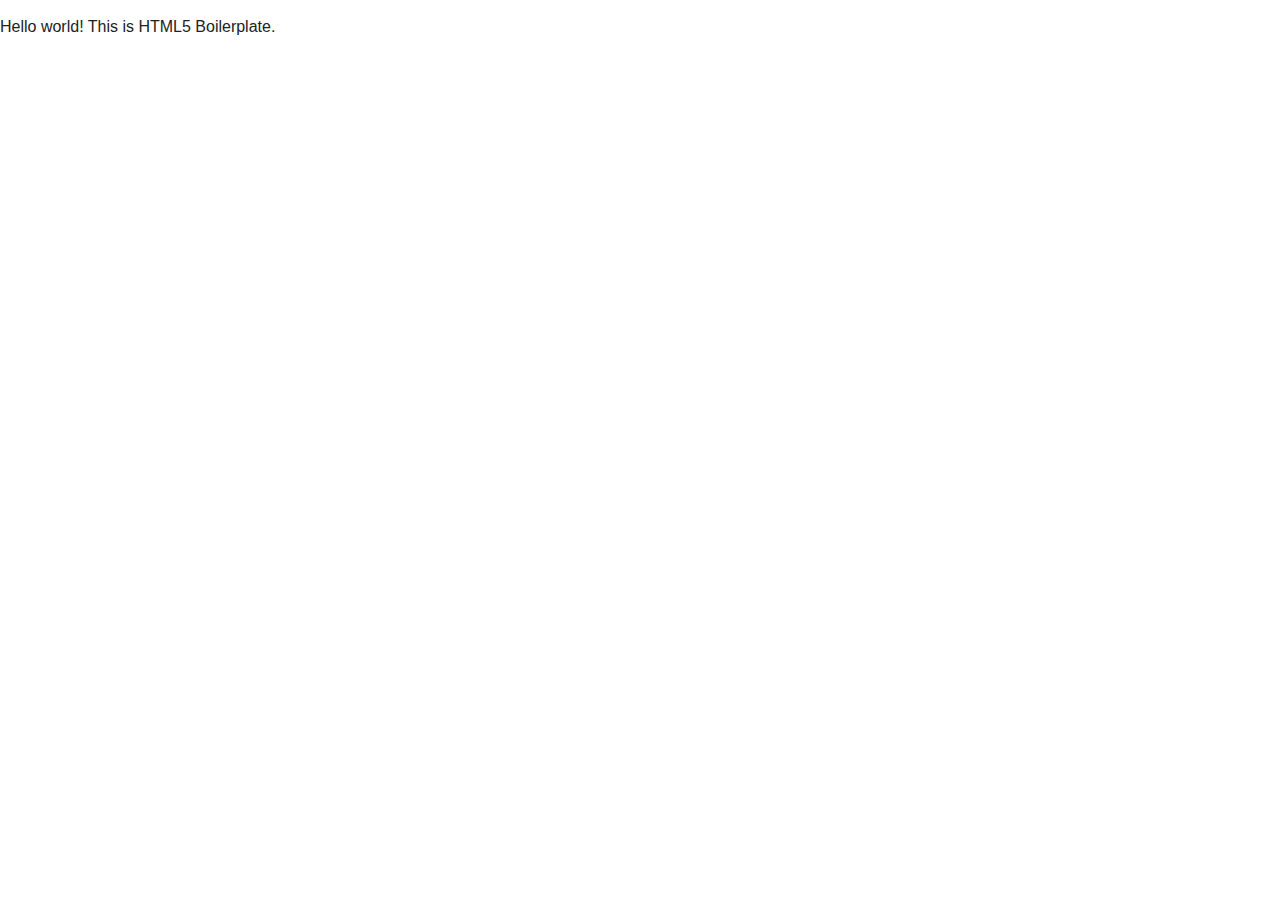
==== index.html @ 387adcb9 "Boilerplate commit" ====
<!DOCTYPE html>
<!--[if lt IE 7]>      <html class="no-js lt-ie9 lt-ie8 lt-ie7"> <![endif]-->
<!--[if IE 7]>         <html class="no-js lt-ie9 lt-ie8"> <![endif]-->
<!--[if IE 8]>         <html class="no-js lt-ie9"> <![endif]-->
<!--[if gt IE 8]><!--> <html class="no-js"> <!--<![endif]-->
    <head>
        <meta charset="utf-8">
        <meta http-equiv="X-UA-Compatible" content="IE=edge">
        <title></title>
        <meta name="description" content="">
        <meta name="viewport" content="width=device-width, initial-scale=1">

        <!-- Place favicon.ico and apple-touch-icon.png in the root directory -->

        <link rel="stylesheet" href="css/normalize.css">
        <link rel="stylesheet" href="css/main.css">
        <script src="js/vendor/modernizr-2.6.2.min.js"></script>
    </head>
    <body>
        <!--[if lt IE 7]>
            <p class="browsehappy">You are using an <strong>outdated</strong> browser. Please <a href="http://browsehappy.com/">upgrade your browser</a> to improve your experience.</p>
        <![endif]-->

        <!-- Add your site or application content here -->
        <p>Hello world! This is HTML5 Boilerplate.</p>

        <script src="//ajax.googleapis.com/ajax/libs/jquery/1.10.2/jquery.min.js"></script>
        <script>window.jQuery || document.write('<script src="js/vendor/jquery-1.10.2.min.js"><\/script>')</script>
        <script src="js/plugins.js"></script>
        <script src="js/main.js"></script>

        <!-- Google Analytics: change UA-XXXXX-X to be your site's ID. -->
        <script>
            (function(b,o,i,l,e,r){b.GoogleAnalyticsObject=l;b[l]||(b[l]=
            function(){(b[l].q=b[l].q||[]).push(arguments)});b[l].l=+new Date;
            e=o.createElement(i);r=o.getElementsByTagName(i)[0];
            e.src='//www.google-analytics.com/analytics.js';
            r.parentNode.insertBefore(e,r)}(window,document,'script','ga'));
            ga('create','UA-XXXXX-X');ga('send','pageview');
        </script>
    </body>
</html>
---- css/main.css ----
/*! HTML5 Boilerplate v4.3.0 | MIT License | http://h5bp.com/ */

/*
 * What follows is the result of much research on cross-browser styling.
 * Credit left inline and big thanks to Nicolas Gallagher, Jonathan Neal,
 * Kroc Camen, and the H5BP dev community and team.
 */

/* ==========================================================================
   Base styles: opinionated defaults
   ========================================================================== */

html,
button,
input,
select,
textarea {
    color: #222;
}

html {
    font-size: 1em;
    line-height: 1.4;
}

/*
 * Remove text-shadow in selection highlight: h5bp.com/i
 * These selection rule sets have to be separate.
 * Customize the background color to match your design.
 */

::-moz-selection {
    background: #b3d4fc;
    text-shadow: none;
}

::selection {
    background: #b3d4fc;
    text-shadow: none;
}

/*
 * A better looking default horizontal rule
 */

hr {
    display: block;
    height: 1px;
    border: 0;
    border-top: 1px solid #ccc;
    margin: 1em 0;
    padding: 0;
}

/*
 * Remove the gap between images, videos, audio and canvas and the bottom of
 * their containers: h5bp.com/i/440
 */

audio,
canvas,
img,
video {
    vertical-align: middle;
}

/*
 * Remove default fieldset styles.
 */

fieldset {
    border: 0;
    margin: 0;
    padding: 0;
}

/*
 * Allow only vertical resizing of textareas.
 */

textarea {
    resize: vertical;
}

/* ==========================================================================
   Browse Happy prompt
   ========================================================================== */

.browsehappy {
    margin: 0.2em 0;
    background: #ccc;
    color: #000;
    padding: 0.2em 0;
}

/* ==========================================================================
   Author's custom styles
   ========================================================================== */

















/* ==========================================================================
   Helper classes
   ========================================================================== */

/*
 * Image replacement
 */

.ir {
    background-color: transparent;
    border: 0;
    overflow: hidden;
    /* IE 6/7 fallback */
    *text-indent: -9999px;
}

.ir:before {
    content: "";
    display: block;
    width: 0;
    height: 150%;
}

/*
 * Hide from both screenreaders and browsers: h5bp.com/u
 */

.hidden {
    display: none !important;
    visibility: hidden;
}

/*
 * Hide only visually, but have it available for screenreaders: h5bp.com/v
 */

.visuallyhidden {
    border: 0;
    clip: rect(0 0 0 0);
    height: 1px;
    margin: -1px;
    overflow: hidden;
    padding: 0;
    position: absolute;
    width: 1px;
}

/*
 * Extends the .visuallyhidden class to allow the element to be focusable
 * when navigated to via the keyboard: h5bp.com/p
 */

.visuallyhidden.focusable:active,
.visuallyhidden.focusable:focus {
    clip: auto;
    height: auto;
    margin: 0;
    overflow: visible;
    position: static;
    width: auto;
}

/*
 * Hide visually and from screenreaders, but maintain layout
 */

.invisible {
    visibility: hidden;
}

/*
 * Clearfix: contain floats
 *
 * For modern browsers
 * 1. The space content is one way to avoid an Opera bug when the
 *    `contenteditable` attribute is included anywhere else in the document.
 *    Otherwise it causes space to appear at the top and bottom of elements
 *    that receive the `clearfix` class.
 * 2. The use of `table` rather than `block` is only necessary if using
 *    `:before` to contain the top-margins of child elements.
 */

.clearfix:before,
.clearfix:after {
    content: " "; /* 1 */
    display: table; /* 2 */
}

.clearfix:after {
    clear: both;
}

/*
 * For IE 6/7 only
 * Include this rule to trigger hasLayout and contain floats.
 */

.clearfix {
    *zoom: 1;
}

/* ==========================================================================
   EXAMPLE Media Queries for Responsive Design.
   These examples override the primary ('mobile first') styles.
   Modify as content requires.
   ========================================================================== */

@media only screen and (min-width: 35em) {
    /* Style adjustments for viewports that meet the condition */
}

@media print,
       (-o-min-device-pixel-ratio: 5/4),
       (-webkit-min-device-pixel-ratio: 1.25),
       (min-resolution: 120dpi) {
    /* Style adjustments for high resolution devices */
}

/* ==========================================================================
   Print styles.
   Inlined to avoid required HTTP connection: h5bp.com/r
   ========================================================================== */

@media print {
    * {
        background: transparent !important;
        color: #000 !important; /* Black prints faster: h5bp.com/s */
        box-shadow: none !important;
        text-shadow: none !important;
    }

    a,
    a:visited {
        text-decoration: underline;
    }

    a[href]:after {
        content: " (" attr(href) ")";
    }

    abbr[title]:after {
        content: " (" attr(title) ")";
    }

    /*
     * Don't show links for images, or javascript/internal links
     */

    .ir a:after,
    a[href^="javascript:"]:after,
    a[href^="#"]:after {
        content: "";
    }

    pre,
    blockquote {
        border: 1px solid #999;
        page-break-inside: avoid;
    }

    thead {
        display: table-header-group; /* h5bp.com/t */
    }

    tr,
    img {
        page-break-inside: avoid;
    }

    img {
        max-width: 100% !important;
    }

    @page {
        margin: 0.5cm;
    }

    p,
    h2,
    h3 {
        orphans: 3;
        widows: 3;
    }

    h2,
    h3 {
        page-break-after: avoid;
    }
}
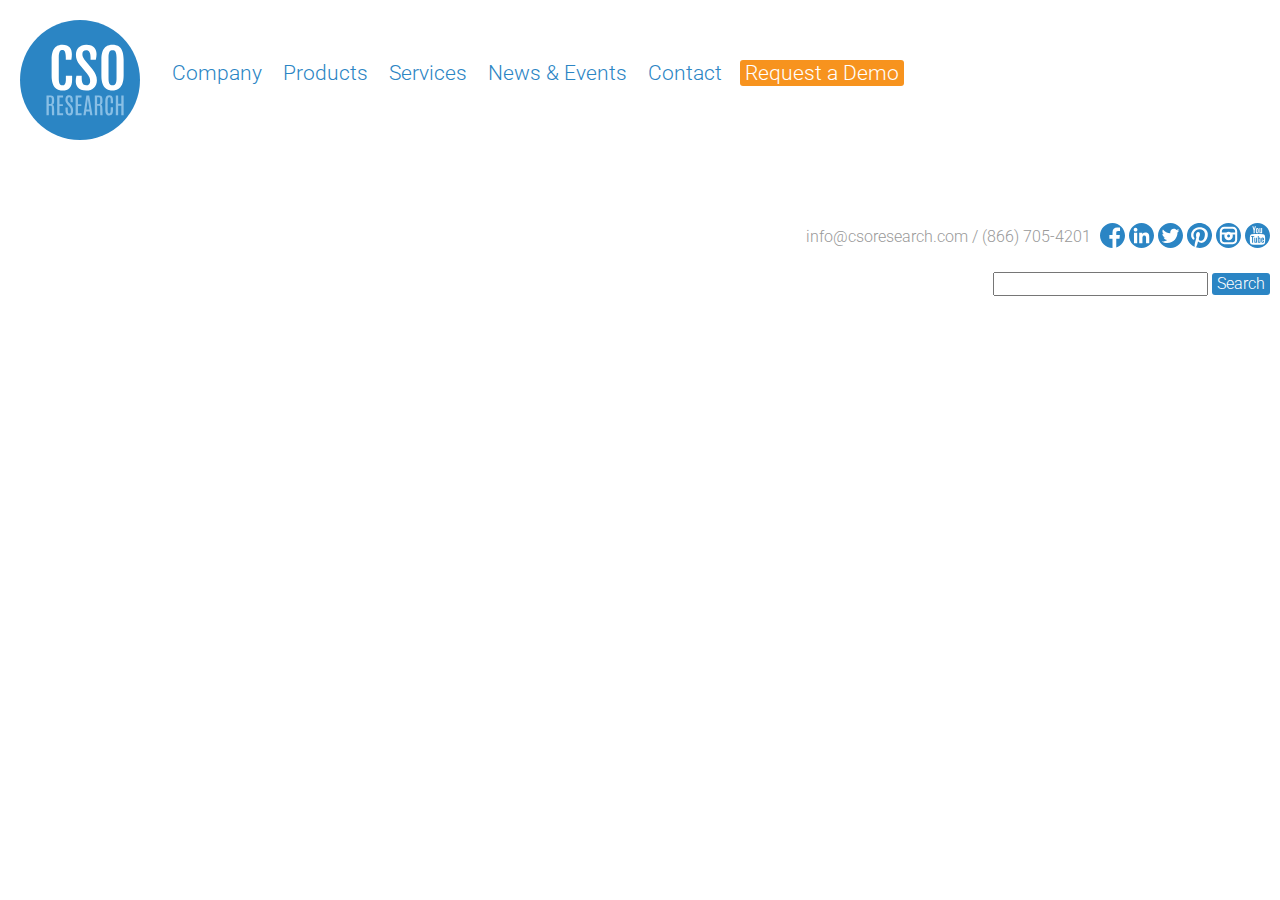
==== commit 1ba5c8ab: "work on header" ====
--- a/index.html
+++ b/index.html
@@ -12,17 +12,78 @@
 
         <!-- Place favicon.ico and apple-touch-icon.png in the root directory -->
 
-        <link rel="stylesheet" href="css/normalize.css">
-        <link rel="stylesheet" href="css/main.css">
-        <script src="js/vendor/modernizr-2.6.2.min.js"></script>
+        <link rel="stylesheet" href="css/style.css">
+		<script src="js/vendor/modernizr-2.6.2.min.js"></script>
+        <link href='http://fonts.googleapis.com/css?family=Roboto:300|Roboto+Condensed' rel='stylesheet' type='text/css'>
     </head>
     <body>
         <!--[if lt IE 7]>
             <p class="browsehappy">You are using an <strong>outdated</strong> browser. Please <a href="http://browsehappy.com/">upgrade your browser</a> to improve your experience.</p>
         <![endif]-->
 
-        <!-- Add your site or application content here -->
-        <p>Hello world! This is HTML5 Boilerplate.</p>
+<!-- HEADER -->
+
+<div id="header">
+
+        
+        <div class="logo"><svg xmlns="http://www.w3.org/2000/svg" xmlns:xlink="http://www.w3.org/1999/xlink" version="1.1" id="Layer_1" x="0px" y="0px" width="500px" height="500px" viewBox="0 0 500 500" enable-background="new 0 0 500 500" xml:space="preserve">
+<g>
+	<circle class="cso-circle" fill="#2B85C4" cx="250" cy="250" r="250"/>
+	<g class="cso">
+		<path fill="#FFFFFF" d="M131.743 231.107v-66.315c0-56.45 28.39-61.602 45.379-61.602c29.705 0 39.1 18 39.1 39.7 c0 8.002-0.767 14.25-2.411 22.361h-23.019v-9.536c0-20.498-4.713-30.801-13.372-30.801c-10.413 0-15.894 7.453-15.894 31.5 v85.496c0 23.2 4.2 30.4 15.7 30.363c7.344 0 13.921-6.687 13.921-21.704v-18.305h25.978v17.319 c0 30.033-14.14 44.063-39.899 44.173C159.475 293.7 131.7 287.3 131.7 231.107z"/>
+		<path fill="#FFFFFF" d="M235.103 231.983h22.032v9.098c0 20.2 4.6 31.2 18.4 31.239c10.743 0 16.661-6.138 16.661-17.428 c0-11.62-2.74-18.635-13.152-31.897l-29.596-35.186c-10.413-13.373-16.441-26.745-16.441-42.2 c0-24.882 15.783-42.419 43.077-42.419c33.103 0 42.9 20.7 42.9 39.679c0 8.002-1.534 14.25-3.068 22.361h-21.923v-8.878 c0-19.73-5.371-30.801-18.195-30.801c-10.632 0-15.894 6.467-15.894 16.332c0 10.6 3.4 16.2 8.9 23.457l32.994 39.9 c12.057 15.7 18.6 29.3 18.6 45.378c0 26.526-17.209 43.188-44.612 43.188c-33.87 0-43.516-19.729-43.516-39.679 C232.252 246.1 233.2 239.8 235.1 231.983z"/>
+		<path fill="#FFFFFF" d="M339.12 231.107v-66.315c0-56.45 29.047-61.602 46.585-61.602c16.88 0 46.1 4.3 46.1 61.602v66.315 c0 55.572-29.813 62.587-46.146 62.587C367.51 293.7 339.1 287.3 339.1 231.107z M402.257 242.177v-85.167 c0-24.005-5.371-31.458-16.552-31.458c-11.509 0-16.88 7.453-16.88 31.458v85.167c0 23.2 5.4 30.1 16.9 30.1 C396.886 272.3 402.3 265.4 402.3 242.177z"/>
+	</g>
+	<g class="research">
+		<path fill="#95C2E1" d="M110.307 314.522h17.263c4.896 0 8.4 1 10.6 3.042c2.152 2 3.4 5.5 3.9 10.3 c0.187 2 0.3 5.1 0.3 9.333s-0.554 7.774-1.661 10.644c-1.107 2.87-3.064 4.726-5.871 5.6 c2.058 0.3 3.6 1.4 4.7 3.253c1.059 1.8 1.8 4.7 2.2 8.701c0.437 4 0.7 9.9 0.7 17.7 c0 7.8 0.2 12.4 0.7 13.731h-9.638c-0.499-0.997-0.748-10.245-0.748-27.742c0-5.896-0.578-9.317-1.731-10.27 c-1.154-0.951-2.901-1.427-5.24-1.427l-5.755-0.328v39.767h-9.684V314.522z M132.716 334.687c0-6.331-0.569-9.995-1.708-10.994 c-1.139-0.998-2.784-1.497-4.936-1.497h-6.082v27.79h6.176c1.872 0 3.243-0.358 4.117-1.077c0.873-0.717 1.497-2.088 1.871-4.116 c0.375-2.027 0.562-5.208 0.562-9.544V334.687z"/>
+		<path fill="#95C2E1" d="M154.892 314.522H179.5v8.048h-14.924v28.163h14.129v8.047h-14.129v30.035h15.111v8.047h-24.795V314.522z"/>
+		<path fill="#95C2E1" d="M190.027 340.02c-0.561-1.965-0.842-4.318-0.842-7.064c0-5.957 1.099-10.689 3.298-14.198 s6.401-5.263 12.608-5.263c7.984 0 12.7 3.8 14.1 11.509c0.624 3.3 0.9 7.5 0.9 12.49v4.866h-9.264v-5.521 c0-5.239-0.265-8.763-0.795-10.572c-0.531-1.809-1.186-3.01-1.965-3.602c-0.779-0.594-1.793-0.891-3.041-0.891 c-2.339 0-4.024 0.858-5.053 2.574c-1.029 1.716-1.544 4.257-1.544 7.626c0 3.4 0.5 5.8 1.4 7.4 c0.935 1.6 2.1 3 3.5 4.468c1.373 1.4 2.1 2.2 2.3 2.409l5.613 5.941c6.737 7 10.1 14.9 10.1 23.7 c0 7.112-1.099 12.547-3.298 16.306c-2.199 3.759-6.386 5.637-12.561 5.637c-7.456 0-12.18-3.274-14.176-9.824 c-1.154-3.68-1.731-8.499-1.731-14.457c0-0.154 0-0.311 0-0.468v-7.999h9.404v8.374c0 6 0.4 10.2 1.3 12.6 c0.872 2.4 2.5 3.5 4.9 3.532c2.37 0 4.007-0.554 4.912-1.661c0.905-1.106 1.427-2.799 1.567-5.076 c0.14-2.275 0.211-4.834 0.211-7.672c0-5.708-2.511-11.072-7.532-16.094l-5.381-5.381 C194.159 348.7 191.2 344.2 190 340.02z"/>
+		<path fill="#95C2E1" d="M231.759 314.522h24.608v8.048h-14.925v28.163h14.13v8.047h-14.13v30.035h15.112v8.047h-24.796V314.522z"/>
+		<path fill="#95C2E1" d="M276.671 314.522h11.649l13.614 82.34h-9.124l-2.339-15.72h-14.925l-2.151 15.72h-9.216L276.671 314.522z M276.623 373.283h12.632l-6.503-43.509h-0.141L276.623 373.283z"/>
+		<path fill="#95C2E1" d="M311.758 314.522h17.264c4.896 0 8.4 1 10.6 3.042c2.151 2 3.4 5.5 3.9 10.3 c0.188 2 0.3 5.1 0.3 9.333s-0.556 7.774-1.661 10.644c-1.107 2.87-3.064 4.726-5.871 5.6 c2.058 0.3 3.6 1.4 4.7 3.253c1.06 1.8 1.8 4.7 2.2 8.701s0.655 9.9 0.7 17.7 c0 7.8 0.2 12.4 0.7 13.731h-9.638c-0.499-0.997-0.749-10.245-0.749-27.742c0-5.896-0.577-9.317-1.731-10.27 c-1.154-0.951-2.9-1.427-5.239-1.427l-5.754-0.328v39.767h-9.685V314.522z M334.167 334.687c0-6.331-0.569-9.995-1.707-10.994 c-1.14-0.998-2.784-1.497-4.936-1.497h-6.082v27.79h6.176c1.871 0 3.243-0.358 4.116-1.077c0.873-0.717 1.498-2.088 1.872-4.116 c0.373-2.027 0.561-5.208 0.561-9.544V334.687z"/>
+		<path fill="#95C2E1" d="M355.406 338.289c0-6.237 0.516-10.823 1.544-13.755c1.03-2.931 2.153-5.083 3.369-6.456 c2.65-2.994 6.519-4.507 11.602-4.538c7.112 0 11.7 3.2 13.8 9.403c1.186 3.6 1.8 8.4 1.8 14.316v9.123h-9.496 v-9.17c0-5.271-0.289-8.834-0.865-10.69c-0.578-1.854-1.271-3.088-2.083-3.695c-0.811-0.607-1.841-0.912-3.088-0.912 c-2.588 0-4.373 1.224-5.356 3.672c-0.982 2.449-1.473 6.309-1.473 11.579v35.649c0 6.2 0.4 10.6 1.3 13.1 s2.604 3.7 5.1 3.72c2.543 0 4.241-1.248 5.1-3.743c0.857-2.495 1.287-6.861 1.287-13.099v-9.124h9.59v9.03 c0 8.639-1.177 14.993-3.532 19.064c-2.354 4.07-6.463 6.104-12.327 6.104s-10.043-2.097-12.538-6.292 c-2.496-4.195-3.743-10.519-3.743-18.971V338.289z"/>
+		<path fill="#95C2E1" d="M422.167 314.522h9.685v82.34h-9.685v-39.906h-13.193v39.906h-9.684v-82.34h9.684v34.527h13.193V314.522z"/>
+	</g>
+</g>
+</svg></div>
+
+<nav>
+<ul>
+<li><a href="/company">Company</a></li>
+<li><a href="/products">Products</a></li>
+<li><a href="/services">Services</a></li>
+<li><a href="/news">News &amp; Events</a></li>
+<li><a href="/contact">Contact</a></li>
+<li class="demo"><a href="/demo">Request a Demo</a></li>
+</ul></nav>
+
+
+<div class="contact">
+<p><a href="mailto:info@csoresearch.com">info@csoresearch.com</a> / <a href="tel:+18667054201">(866) 705-4201</a></p>
+
+<a href="http://www.facebook.com/csoresearch"><svg class="icon-facebook"><use xlink:href="img/social.svg#icon-facebook"></use></svg></a>
+<a href="https://www.linkedin.com/groups?gid=2939520"><svg class="icon-linkedin"><use xlink:href="img/social.svg#icon-linkedin"></use></svg></a>
+<a href="http://www.twitter.com/csoresearch"><svg class="icon-twitter"><use xlink:href="img/social.svg#icon-twitter"></use></svg></a>
+<a href="http://www.pinterest.com/csoresearch/following"><svg class="icon-pinterest"><use xlink:href="img/social.svg#icon-pinterest"></use></svg></a>
+<a href="http://www.instagram.com/csoresearch"><svg class="icon-instagram"><use xlink:href="img/social.svg#icon-instagram"></use></svg></a>
+<a href="http://www.youtube.com/csoresearch"><svg class="icon-youtube"><use xlink:href="img/social.svg#icon-youtube"></use></svg></a>
+</div>
+
+<div class="search">
+
+<form id="searchform" class="searchform" action="http://campuscareercoach.com/" method="get" role="search">
+
+    <div>
+        <label class="screen-reader-text" for="s"></label>
+        <input id="s" type="text" name="s" value=""></input>
+        <input id="searchsubmit" type="submit" value="Search"></input>
+    </div>
+
+</form>
+
+</div>
+
+</div><!--/#header-->
 
         <script src="//ajax.googleapis.com/ajax/libs/jquery/1.10.2/jquery.min.js"></script>
         <script>window.jQuery || document.write('<script src="js/vendor/jquery-1.10.2.min.js"><\/script>')</script>
--- a/css/style.css
+++ b/css/style.css
@@ -0,0 +1,3 @@
+/* Less CSS Document */
+@import "normalize.css";.roboto{font-family:'Roboto',sans-serif;font-weight:300}.condensed{font-family:'Roboto Condensed',sans-serif}body{font-family:'Roboto',sans-serif;font-weight:300;color:#333}h1,h2,h3,h4,h5,h6{font-family:'Roboto Condensed',sans-serif}a{color:#2b85c4;text-decoration:none}a:hover,a:active,a:focus{color:#194c70}.grey-link a{color:#999}.grey-link a:hover,.grey-link a:active,.grey-link a:focus{color:#666}.button-orange,.button-blue{border-radius:3px;padding:1px 5px;border:0}.button-orange:hover,.button-blue:hover,.button-orange:active,.button-blue:active,.button-orange:focus,.button-blue:focus{transition:background-color .5s ease-in-out}.button-orange{background-color:#f7931e;color:#fff}.button-orange:hover,.button-orange:active,.button-orange:focus{background-color:#f9ab4f}.button-orange a{color:#fff}.button-orange a:hover,.button-orange a:active,.button-orange a:focus{color:#fff}.button-blue{background-color:#2b85c4;color:#fff}.button-blue:hover,.button-blue:active,.button-blue:focus{background-color:#4b9dd7}.button-blue a{color:#fff}.button-blue a:hover,.button-blue a:active,.button-blue a:focus{color:#fff}input[type="submit"]{border-radius:3px;padding:1px 5px;border:0;background-color:#2b85c4;color:#fff;font-family:'Roboto',sans-serif;font-weight:300;padding-bottom:2.2px}input[type="submit"]:hover,input[type="submit"]:active,input[type="submit"]:focus{transition:background-color .5s ease-in-out}input[type="submit"]:hover,input[type="submit"]:active,input[type="submit"]:focus{background-color:#4b9dd7}input[type="submit"] a{color:#fff}input[type="submit"] a:hover,input[type="submit"] a:active,input[type="submit"] a:focus{color:#fff}.cso-circle{fill:#2b85c4}.cso path{fill:#fff}.research path{fill:#89bfe5}#header{width:100%;height:160px}#header .logo{margin:20px;display:inline-block}#header .logo svg{width:120px;height:120px}#header nav{height:150px;vertical-align:middle;font-size:1.3em;display:inline-block}#header nav ul{list-style:none;display:inherit;padding:0;margin:0}#header nav li{display:inline;padding:0 8px}#header nav li.demo{border-radius:3px;padding:1px 5px;border:0;background-color:#f7931e;color:#fff}#header nav li.demo:hover,#header nav li.demo:active,#header nav li.demo:focus{transition:background-color .5s ease-in-out}#header nav li.demo:hover,#header nav li.demo:active,#header nav li.demo:focus{background-color:#f9ab4f}#header nav li.demo a{color:#fff}#header nav li.demo a:hover,#header nav li.demo a:active,#header nav li.demo a:focus{color:#fff}#header nav li:nth-last-child(2){padding-right:13px}#header .contact{float:right;color:#999;margin-right:10px}#header .contact a{color:#999}#header .contact a:hover,#header .contact a:active,#header .contact a:focus{color:#666}#header .contact p{display:inline-block;padding-right:5px}#header .contact [class^="icon-"]{height:25px;width:25px;display:inline-block;fill:#2b85c4;margin-bottom:-6px}#header .search{float:right;margin-top:10px;clear:right;margin-right:10px}
+/* This beautiful CSS-File has been crafted with LESS (lesscss.org) and compiled by simpLESS (wearekiss.com/simpless) */
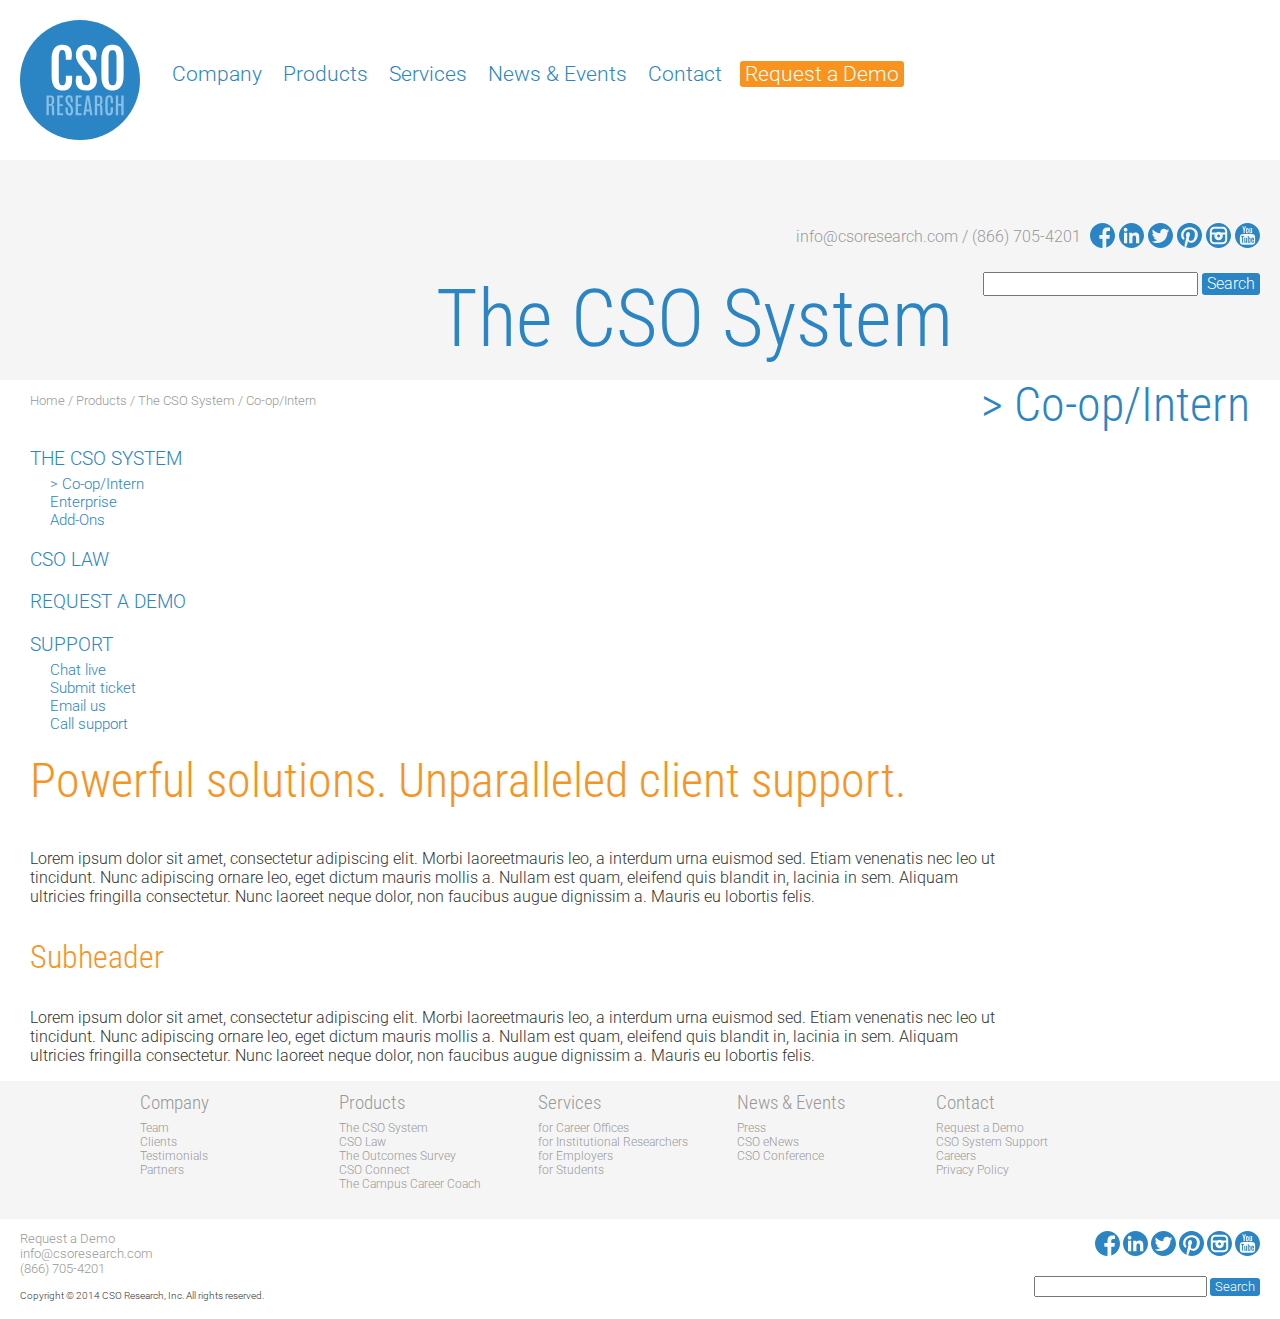
==== commit 4da4764a: "work on header/footer/body" ====
--- a/index.html
+++ b/index.html
@@ -14,7 +14,7 @@
 
         <link rel="stylesheet" href="css/style.css">
 		<script src="js/vendor/modernizr-2.6.2.min.js"></script>
-        <link href='http://fonts.googleapis.com/css?family=Roboto:300|Roboto+Condensed' rel='stylesheet' type='text/css'>
+        <link href='http://fonts.googleapis.com/css?family=Roboto+Condensed:300|Roboto:300' rel='stylesheet' type='text/css'>
     </head>
     <body>
         <!--[if lt IE 7]>
@@ -49,8 +49,22 @@
 
 <nav>
 <ul>
-<li><a href="/company">Company</a></li>
-<li><a href="/products">Products</a></li>
+<li><a href="/company">Company</a>
+	<ul>
+    <li><a href="#">Team</a></li>
+    <li><a href="#">Clients</a></li>
+    <li><a href="#">Testimonials</a></li>
+    <li><a href="#">Partners</a></li>
+    </ul>
+    </li>
+<li><a href="/products">Products</a>
+	<ul>
+    <li><a href="#">The CSO System</a></li>
+    <li><a href="#">CSO Law</a></li>
+    <li><a href="#">The Outcomes Survey</a></li>
+    <li><a href="#">CSO Connect</a></li>
+    <li><a href="#">The Campus Career Coach</a></li>
+    </ul></li>
 <li><a href="/services">Services</a></li>
 <li><a href="/news">News &amp; Events</a></li>
 <li><a href="/contact">Contact</a></li>
@@ -84,6 +98,141 @@
 </div>
 
 </div><!--/#header-->
+
+<!--CONTENT-->
+<div id="content">
+<div id="title-bar">
+<h1>The CSO System</h1>
+<h2>> Co-op/Intern</h2>
+</div>
+<div class="breadcrumbs">
+<p><a href="home">Home</a> / <a href="/products">Products</a> / <a href="products/cso-system">The CSO System</a> / Co-op/Intern</p>
+</div>
+
+
+<div class="sidebar">
+<nav><ul>
+<li><a href="#">THE CSO SYSTEM</a>
+<ul><li>> Co-op/Intern</li>
+<li><a href="#">Enterprise</a></li>
+<li><a href="#">Add-Ons</a></li>
+</ul></li></ul></nav>
+<nav><ul>
+<li><a href="#">CSO LAW</a></li></ul></nav>
+<nav><ul>
+<li><a href="#">REQUEST A DEMO</a></li></ul>
+</ul></nav>
+<nav><ul>
+<li><a href="#">SUPPORT</a>
+<ul><li><a href="#">Chat live</a></li>
+<li><a href="#">Submit ticket</a></li>
+<li><a href="#">Email us</a></li>
+<li><a href="#">Call support</a></li>
+</ul></li></ul></nav>
+</div>
+
+<div class="main">
+<h2>Powerful solutions. Unparalleled client support.</h2>
+<p>Lorem ipsum dolor sit amet, consectetur adipiscing elit. Morbi laoreetmauris leo, a interdum urna euismod sed. Etiam venenatis nec leo ut tincidunt. Nunc adipiscing ornare leo, eget dictum mauris mollis a. Nullam est quam, eleifend quis blandit in, lacinia in sem. Aliquam ultricies fringilla consectetur. Nunc laoreet neque dolor, non faucibus augue dignissim a. Mauris eu lobortis felis.</p>
+
+<h3>Subheader</h3>
+<p>Lorem ipsum dolor sit amet, consectetur adipiscing elit. Morbi laoreetmauris leo, a interdum urna euismod sed. Etiam venenatis nec leo ut tincidunt. Nunc adipiscing ornare leo, eget dictum mauris mollis a. Nullam est quam, eleifend quis blandit in, lacinia in sem. Aliquam ultricies fringilla consectetur. Nunc laoreet neque dolor, non faucibus augue dignissim a. Mauris eu lobortis felis.</p>
+</div>
+
+
+</div><!--/#content-->
+
+<!--FOOTER-->
+
+<div id="footer">
+<div class="mid-bar">
+<nav><ul>
+<li><a href="#">Company</a>
+	<ul>
+  		<li><a href="#">Team</a></li>
+        <li><a href="#">Clients</a></li>
+        <li><a href="#">Testimonials</a></li>
+        <li><a href="#">Partners</a></li>
+  </ul>
+</li>
+<li><a href="#">Products</a>
+    <ul>
+            <li><a href="#">The CSO System</a></li>
+            <li><a href="#">CSO Law</a></li>
+            <li><a href="#">The Outcomes Survey</a></li>
+            <li><a href="#">CSO Connect</a></li>
+            <li><a href="#">The Campus Career Coach</a></li>
+      </ul></li>
+<li><a href="#">Services</a>
+	<ul>
+            <li><a href="#">for Career Offices</a></li>
+            <li><a href="#">for Institutional Researchers</a></li>
+            <li><a href="#">for Employers</a></li>
+            <li><a href="#">for Students</a></li>
+      </ul></li>
+<li><a href="#">News & Events</a>
+<ul>
+  		<li><a href="#">Press</a></li>
+        <li><a href="#">CSO eNews</a></li>
+        <li><a href="#">CSO Conference</a></li>
+  </ul>
+</li>
+<li><a href="#">Contact</a>
+		<ul>
+  		<li><a href="#">Request a Demo</a></li>
+        <li><a href="#">CSO System Support</a></li>
+        <li><a href="#">Careers</a></li>
+        <li><a href="#">Privacy Policy</a></li>
+  </ul>
+
+
+</li>
+</ul>
+
+</nav>
+</div>
+<div class="bot-bar">
+<div class="left">
+<p><a href="#">Request a Demo</a><br>
+<a href="#">info@csoresearch.com</a><br>
+<a href="tel:+18667054201">(866) 705-4201</a></p>
+<p class="small">Copyright &copy; 2014 CSO Research, Inc. All rights reserved.</p>
+</div>
+
+<div class="right">
+<p>
+<a href="http://www.facebook.com/csoresearch"><svg class="icon-facebook"><use xlink:href="img/social.svg#icon-facebook"></use></svg></a>
+<a href="https://www.linkedin.com/groups?gid=2939520"><svg class="icon-linkedin"><use xlink:href="img/social.svg#icon-linkedin"></use></svg></a>
+<a href="http://www.twitter.com/csoresearch"><svg class="icon-twitter"><use xlink:href="img/social.svg#icon-twitter"></use></svg></a>
+<a href="http://www.pinterest.com/csoresearch/following"><svg class="icon-pinterest"><use xlink:href="img/social.svg#icon-pinterest"></use></svg></a>
+<a href="http://www.instagram.com/csoresearch"><svg class="icon-instagram"><use xlink:href="img/social.svg#icon-instagram"></use></svg></a>
+<a href="http://www.youtube.com/csoresearch"><svg class="icon-youtube"><use xlink:href="img/social.svg#icon-youtube"></use></svg></a>
+</p>
+
+<div class="search">
+
+<form id="searchform" class="searchform" action="http://campuscareercoach.com/" method="get" role="search">
+
+    <div>
+        <label class="screen-reader-text" for="s"></label>
+        <input id="s" type="text" name="s" value=""></input>
+        <input id="searchsubmit" type="submit" value="Search"></input>
+    </div>
+
+</form>
+
+</div>
+
+</div>
+
+
+</div>
+
+
+
+</div><!--/#footer-->
+
+
 
         <script src="//ajax.googleapis.com/ajax/libs/jquery/1.10.2/jquery.min.js"></script>
         <script>window.jQuery || document.write('<script src="js/vendor/jquery-1.10.2.min.js"><\/script>')</script>
--- a/css/style.css
+++ b/css/style.css
@@ -1,3 +1,3 @@
 /* Less CSS Document */
-@import "normalize.css";.roboto{font-family:'Roboto',sans-serif;font-weight:300}.condensed{font-family:'Roboto Condensed',sans-serif}body{font-family:'Roboto',sans-serif;font-weight:300;color:#333}h1,h2,h3,h4,h5,h6{font-family:'Roboto Condensed',sans-serif}a{color:#2b85c4;text-decoration:none}a:hover,a:active,a:focus{color:#194c70}.grey-link a{color:#999}.grey-link a:hover,.grey-link a:active,.grey-link a:focus{color:#666}.button-orange,.button-blue{border-radius:3px;padding:1px 5px;border:0}.button-orange:hover,.button-blue:hover,.button-orange:active,.button-blue:active,.button-orange:focus,.button-blue:focus{transition:background-color .5s ease-in-out}.button-orange{background-color:#f7931e;color:#fff}.button-orange:hover,.button-orange:active,.button-orange:focus{background-color:#f9ab4f}.button-orange a{color:#fff}.button-orange a:hover,.button-orange a:active,.button-orange a:focus{color:#fff}.button-blue{background-color:#2b85c4;color:#fff}.button-blue:hover,.button-blue:active,.button-blue:focus{background-color:#4b9dd7}.button-blue a{color:#fff}.button-blue a:hover,.button-blue a:active,.button-blue a:focus{color:#fff}input[type="submit"]{border-radius:3px;padding:1px 5px;border:0;background-color:#2b85c4;color:#fff;font-family:'Roboto',sans-serif;font-weight:300;padding-bottom:2.2px}input[type="submit"]:hover,input[type="submit"]:active,input[type="submit"]:focus{transition:background-color .5s ease-in-out}input[type="submit"]:hover,input[type="submit"]:active,input[type="submit"]:focus{background-color:#4b9dd7}input[type="submit"] a{color:#fff}input[type="submit"] a:hover,input[type="submit"] a:active,input[type="submit"] a:focus{color:#fff}.cso-circle{fill:#2b85c4}.cso path{fill:#fff}.research path{fill:#89bfe5}#header{width:100%;height:160px}#header .logo{margin:20px;display:inline-block}#header .logo svg{width:120px;height:120px}#header nav{height:150px;vertical-align:middle;font-size:1.3em;display:inline-block}#header nav ul{list-style:none;display:inherit;padding:0;margin:0}#header nav li{display:inline;padding:0 8px}#header nav li.demo{border-radius:3px;padding:1px 5px;border:0;background-color:#f7931e;color:#fff}#header nav li.demo:hover,#header nav li.demo:active,#header nav li.demo:focus{transition:background-color .5s ease-in-out}#header nav li.demo:hover,#header nav li.demo:active,#header nav li.demo:focus{background-color:#f9ab4f}#header nav li.demo a{color:#fff}#header nav li.demo a:hover,#header nav li.demo a:active,#header nav li.demo a:focus{color:#fff}#header nav li:nth-last-child(2){padding-right:13px}#header .contact{float:right;color:#999;margin-right:10px}#header .contact a{color:#999}#header .contact a:hover,#header .contact a:active,#header .contact a:focus{color:#666}#header .contact p{display:inline-block;padding-right:5px}#header .contact [class^="icon-"]{height:25px;width:25px;display:inline-block;fill:#2b85c4;margin-bottom:-6px}#header .search{float:right;margin-top:10px;clear:right;margin-right:10px}
+@import "normalize.css";.roboto{font-family:'Roboto',sans-serif;font-weight:300}.condensed{font-family:'Roboto Condensed',sans-serif;font-weight:300}body{font-family:'Roboto',sans-serif;font-weight:300;color:#333}h1,h2,h3,h4,h5,h6{font-family:'Roboto Condensed',sans-serif;font-weight:300}.main h2{font-size:3em;color:#f7931e}.main h3{font-size:2em;color:#f7931e}a{color:#2b85c4;text-decoration:none}a:hover,a:active,a:focus{color:#194c70}.grey-link a{color:#999}.grey-link a:hover,.grey-link a:active,.grey-link a:focus{color:#666}.small{font-size:.8em}.btn-ease{transition:all .3s ease;-webkit-transition:all .3s ease;-moz-transition:all .3s ease;-o-transition:all .3s ease}.button-orange,.button-blue{border-radius:3px;padding:1px 5px;border:0;transition:all .3s ease;-webkit-transition:all .3s ease;-moz-transition:all .3s ease;-o-transition:all .3s ease}.button-orange{background-color:#f7931e;color:#fff}.button-orange:hover,.button-orange:active,.button-orange:focus{text-shadow:1px 1px 1px #784304}.button-orange a{color:#fff}.button-orange a:hover,.button-orange a:active,.button-orange a:focus{color:#fff}.button-blue{background-color:#2b85c4;color:#fff}.button-blue:hover,.button-blue:active,.button-blue:focus{background-color:#22699a}.button-blue a{color:#fff}.button-blue a:hover,.button-blue a:active,.button-blue a:focus{color:#fff}input[type="submit"]{border-radius:3px;padding:1px 5px;border:0;transition:all .3s ease;-webkit-transition:all .3s ease;-moz-transition:all .3s ease;-o-transition:all .3s ease;background-color:#2b85c4;color:#fff;font-family:'Roboto',sans-serif;font-weight:300;padding-bottom:2.2px}input[type="submit"]:hover,input[type="submit"]:active,input[type="submit"]:focus{background-color:#22699a}input[type="submit"] a{color:#fff}input[type="submit"] a:hover,input[type="submit"] a:active,input[type="submit"] a:focus{color:#fff}.cso-circle{fill:#2b85c4}.cso path{fill:#fff}.research path{fill:#89bfe5}#header{width:100%;height:160px}#header .logo{margin:20px;display:inline-block}#header .logo svg{width:120px;height:120px}#header nav{height:150px;vertical-align:middle;font-size:1.3em;display:inline-block}#header nav ul{list-style:none;display:inherit;padding:0;margin:0}#header nav ul ul{display:none;position:absolute;padding:5px 0;background-color:#fff;font-size:.8em;border-bottom:2px solid #2b85c4}#header nav li{display:inline-block;padding:0 8px;position:relative}#header nav li:hover>ul{display:block}#header nav li li{display:block}#header nav li.demo{border-radius:3px;padding:1px 5px;border:0;transition:all .3s ease;-webkit-transition:all .3s ease;-moz-transition:all .3s ease;-o-transition:all .3s ease;background-color:#f7931e;color:#fff}#header nav li.demo:hover,#header nav li.demo:active,#header nav li.demo:focus{text-shadow:1px 1px 1px #784304}#header nav li.demo a{color:#fff}#header nav li.demo a:hover,#header nav li.demo a:active,#header nav li.demo a:focus{color:#fff}#header nav li:nth-last-child(2){padding-right:13px}#header .contact{float:right;color:#999;margin-right:20px}#header .contact a{color:#999}#header .contact a:hover,#header .contact a:active,#header .contact a:focus{color:#666}#header .contact p{display:inline-block;padding-right:5px}#header .contact [class^="icon-"]{height:25px;width:25px;display:inline-block;fill:#2b85c4;margin-bottom:-6px}#header .search{float:right;margin-top:10px;clear:right;margin-right:20px}#content{width:100%}#content #title-bar{background-color:#f5f5f5;width:100%;height:220px}#content #title-bar h1,#content #title-bar h2{float:right;margin-right:30px;color:#2b85c4}#content #title-bar h1{font-size:5em;margin-top:10px;margin-bottom:5px}#content #title-bar h2{clear:right;font-size:3em;margin-top:5px}#content .breadcrumbs{margin-left:30px;font-size:.8em;color:#999;margin-bottom:20px}#content .breadcrumbs a{color:#999}#content .breadcrumbs a:hover,#content .breadcrumbs a:active,#content .breadcrumbs a:focus{color:#666}#content .sidebar{width:200px;margin-left:30px;display:inline-block;vertical-align:top;color:#2b85c4;font-size:1.2em}#content .sidebar nav ul{list-style:none;padding-left:20px}#content .sidebar nav ul:first-child{padding-left:0}#content .sidebar nav ul:nth-child(2){margin-top:5px;font-size:.8em}#content .main{width:calc(100% - 300px);margin:0 30px;display:inline-block;vertical-align:top}#content .main h2:first-child{margin-top:0}#footer{width:100%}#footer .mid-bar{width:inherit;background-color:#f5f5f5}#footer .mid-bar nav{width:1000px;margin-left:auto;margin-right:auto;padding-top:10px;padding-bottom:105px}#footer .mid-bar nav a{color:#999}#footer .mid-bar nav a:hover,#footer .mid-bar nav a:active,#footer .mid-bar nav a:focus{color:#666}#footer .mid-bar nav ul,#footer .mid-bar nav li{display:inline-block;padding:0;margin:0}#footer .mid-bar nav li{width:calc(975px / 5);position:relative;font-family:'Roboto Condensed',sans-serif;font-weight:300;font-size:1.2em}#footer .mid-bar nav li ul{position:absolute;margin-top:30px;left:0}#footer .mid-bar nav li ul li{display:block;width:auto;font-family:'Roboto',sans-serif;font-weight:300;font-size:.6em}#footer .bot-bar{width:inherit;height:100px;background-color:#fff;font-size:.8em}#footer .bot-bar a{color:#999}#footer .bot-bar a:hover,#footer .bot-bar a:active,#footer .bot-bar a:focus{color:#666}#footer .bot-bar .left{float:left;margin-left:20px}#footer .bot-bar .right{float:right;margin-right:20px}#footer .bot-bar .right p{float:right}#footer .bot-bar [class^="icon-"]{height:25px;width:25px;display:inline-block;fill:#2b85c4;margin-bottom:-6px}#footer .bot-bar .search{float:right;margin-top:10px;clear:right}
 /* This beautiful CSS-File has been crafted with LESS (lesscss.org) and compiled by simpLESS (wearekiss.com/simpless) */
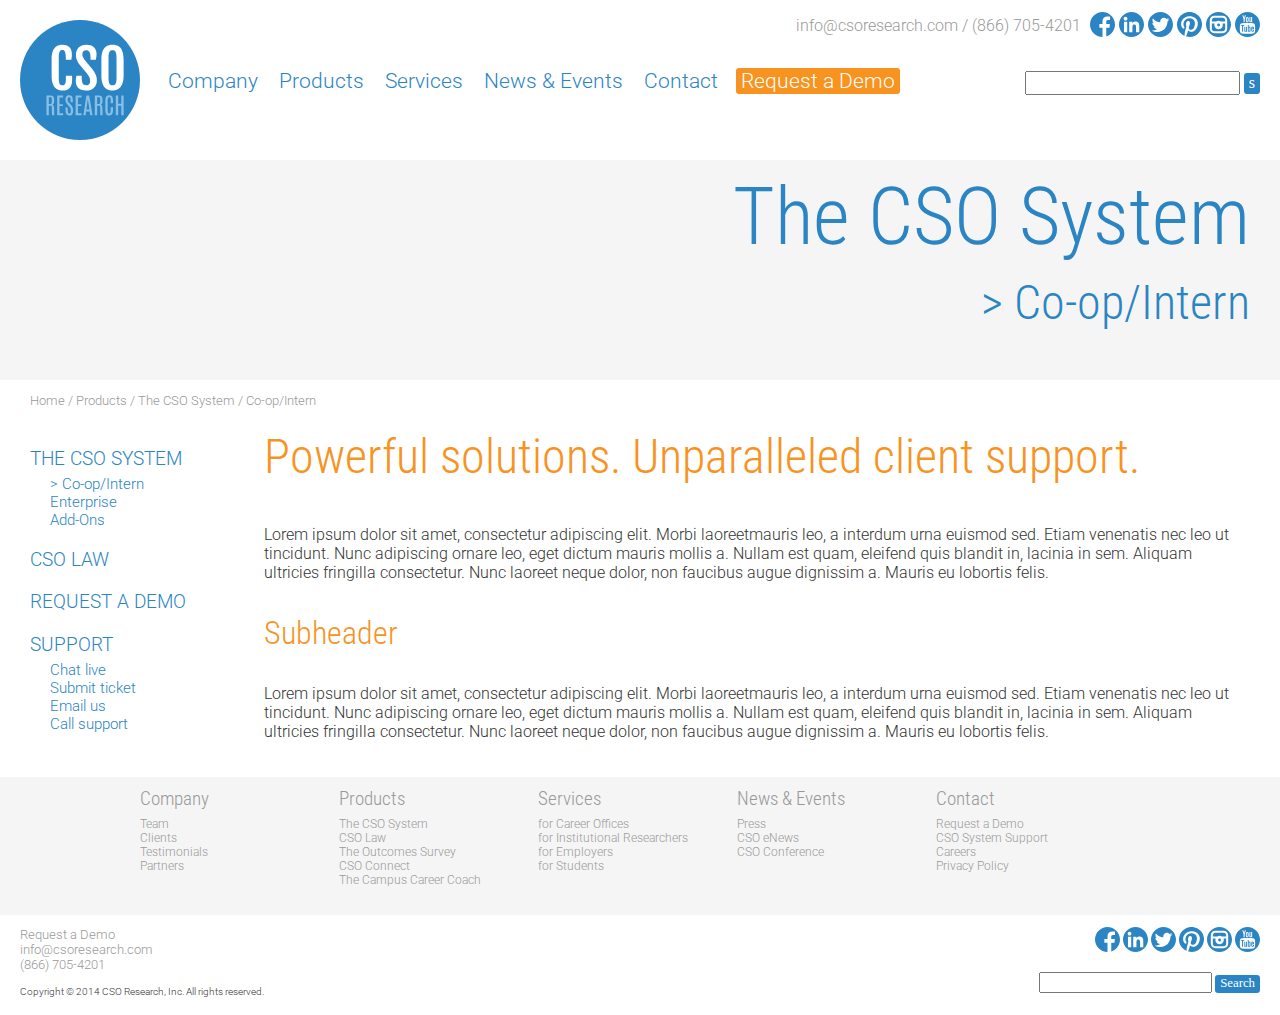
==== commit 36876756: "more work on header/footer" ====
--- a/index.html
+++ b/index.html
@@ -49,25 +49,46 @@
 
 <nav>
 <ul>
-<li><a href="/company">Company</a>
-	<ul>
-    <li><a href="#">Team</a></li>
-    <li><a href="#">Clients</a></li>
-    <li><a href="#">Testimonials</a></li>
-    <li><a href="#">Partners</a></li>
-    </ul>
-    </li>
-<li><a href="/products">Products</a>
-	<ul>
-    <li><a href="#">The CSO System</a></li>
-    <li><a href="#">CSO Law</a></li>
-    <li><a href="#">The Outcomes Survey</a></li>
-    <li><a href="#">CSO Connect</a></li>
-    <li><a href="#">The Campus Career Coach</a></li>
-    </ul></li>
-<li><a href="/services">Services</a></li>
-<li><a href="/news">News &amp; Events</a></li>
-<li><a href="/contact">Contact</a></li>
+<li><a href="#">Company</a>
+	<ul>
+  		<li><a href="#">Team</a></li>
+        <li><a href="#">Clients</a></li>
+        <li><a href="#">Testimonials</a></li>
+        <li><a href="#">Partners</a></li>
+  </ul>
+</li>
+<li><a href="#">Products</a>
+    <ul>
+            <li><a href="#">The CSO System</a></li>
+            <li><a href="#">CSO Law</a></li>
+            <li><a href="#">The Outcomes Survey</a></li>
+            <li><a href="#">CSO Connect</a></li>
+            <li><a href="#">The Campus Career Coach</a></li>
+      </ul></li>
+<li><a href="#">Services</a>
+	<ul>
+            <li><a href="#">for Career Offices</a></li>
+            <li><a href="#">for Institutional Researchers</a></li>
+            <li><a href="#">for Employers</a></li>
+            <li><a href="#">for Students</a></li>
+      </ul></li>
+<li><a href="#">News & Events</a>
+<ul>
+  		<li><a href="#">Press</a></li>
+        <li><a href="#">CSO eNews</a></li>
+        <li><a href="#">CSO Conference</a></li>
+  </ul>
+</li>
+<li><a href="#">Contact</a>
+		<ul>
+  		<li><a href="#">Request a Demo</a></li>
+        <li><a href="#">CSO System Support</a></li>
+        <li><a href="#">Careers</a></li>
+        <li><a href="#">Privacy Policy</a></li>
+  </ul>
+
+
+</li>
 <li class="demo"><a href="/demo">Request a Demo</a></li>
 </ul></nav>
 
@@ -90,7 +111,7 @@
     <div>
         <label class="screen-reader-text" for="s"></label>
         <input id="s" type="text" name="s" value=""></input>
-        <input id="searchsubmit" type="submit" value="Search"></input>
+        <input id="searchsubmit" type="submit" value="s"></input>
     </div>
 
 </form>
@@ -121,7 +142,7 @@
 <li><a href="#">CSO LAW</a></li></ul></nav>
 <nav><ul>
 <li><a href="#">REQUEST A DEMO</a></li></ul>
-</ul></nav>
+</nav>
 <nav><ul>
 <li><a href="#">SUPPORT</a>
 <ul><li><a href="#">Chat live</a></li>
--- a/css/style.css
+++ b/css/style.css
@@ -1,3 +1,3 @@
 /* Less CSS Document */
-@import "normalize.css";.roboto{font-family:'Roboto',sans-serif;font-weight:300}.condensed{font-family:'Roboto Condensed',sans-serif;font-weight:300}body{font-family:'Roboto',sans-serif;font-weight:300;color:#333}h1,h2,h3,h4,h5,h6{font-family:'Roboto Condensed',sans-serif;font-weight:300}.main h2{font-size:3em;color:#f7931e}.main h3{font-size:2em;color:#f7931e}a{color:#2b85c4;text-decoration:none}a:hover,a:active,a:focus{color:#194c70}.grey-link a{color:#999}.grey-link a:hover,.grey-link a:active,.grey-link a:focus{color:#666}.small{font-size:.8em}.btn-ease{transition:all .3s ease;-webkit-transition:all .3s ease;-moz-transition:all .3s ease;-o-transition:all .3s ease}.button-orange,.button-blue{border-radius:3px;padding:1px 5px;border:0;transition:all .3s ease;-webkit-transition:all .3s ease;-moz-transition:all .3s ease;-o-transition:all .3s ease}.button-orange{background-color:#f7931e;color:#fff}.button-orange:hover,.button-orange:active,.button-orange:focus{text-shadow:1px 1px 1px #784304}.button-orange a{color:#fff}.button-orange a:hover,.button-orange a:active,.button-orange a:focus{color:#fff}.button-blue{background-color:#2b85c4;color:#fff}.button-blue:hover,.button-blue:active,.button-blue:focus{background-color:#22699a}.button-blue a{color:#fff}.button-blue a:hover,.button-blue a:active,.button-blue a:focus{color:#fff}input[type="submit"]{border-radius:3px;padding:1px 5px;border:0;transition:all .3s ease;-webkit-transition:all .3s ease;-moz-transition:all .3s ease;-o-transition:all .3s ease;background-color:#2b85c4;color:#fff;font-family:'Roboto',sans-serif;font-weight:300;padding-bottom:2.2px}input[type="submit"]:hover,input[type="submit"]:active,input[type="submit"]:focus{background-color:#22699a}input[type="submit"] a{color:#fff}input[type="submit"] a:hover,input[type="submit"] a:active,input[type="submit"] a:focus{color:#fff}.cso-circle{fill:#2b85c4}.cso path{fill:#fff}.research path{fill:#89bfe5}#header{width:100%;height:160px}#header .logo{margin:20px;display:inline-block}#header .logo svg{width:120px;height:120px}#header nav{height:150px;vertical-align:middle;font-size:1.3em;display:inline-block}#header nav ul{list-style:none;display:inherit;padding:0;margin:0}#header nav ul ul{display:none;position:absolute;padding:5px 0;background-color:#fff;font-size:.8em;border-bottom:2px solid #2b85c4}#header nav li{display:inline-block;padding:0 8px;position:relative}#header nav li:hover>ul{display:block}#header nav li li{display:block}#header nav li.demo{border-radius:3px;padding:1px 5px;border:0;transition:all .3s ease;-webkit-transition:all .3s ease;-moz-transition:all .3s ease;-o-transition:all .3s ease;background-color:#f7931e;color:#fff}#header nav li.demo:hover,#header nav li.demo:active,#header nav li.demo:focus{text-shadow:1px 1px 1px #784304}#header nav li.demo a{color:#fff}#header nav li.demo a:hover,#header nav li.demo a:active,#header nav li.demo a:focus{color:#fff}#header nav li:nth-last-child(2){padding-right:13px}#header .contact{float:right;color:#999;margin-right:20px}#header .contact a{color:#999}#header .contact a:hover,#header .contact a:active,#header .contact a:focus{color:#666}#header .contact p{display:inline-block;padding-right:5px}#header .contact [class^="icon-"]{height:25px;width:25px;display:inline-block;fill:#2b85c4;margin-bottom:-6px}#header .search{float:right;margin-top:10px;clear:right;margin-right:20px}#content{width:100%}#content #title-bar{background-color:#f5f5f5;width:100%;height:220px}#content #title-bar h1,#content #title-bar h2{float:right;margin-right:30px;color:#2b85c4}#content #title-bar h1{font-size:5em;margin-top:10px;margin-bottom:5px}#content #title-bar h2{clear:right;font-size:3em;margin-top:5px}#content .breadcrumbs{margin-left:30px;font-size:.8em;color:#999;margin-bottom:20px}#content .breadcrumbs a{color:#999}#content .breadcrumbs a:hover,#content .breadcrumbs a:active,#content .breadcrumbs a:focus{color:#666}#content .sidebar{width:200px;margin-left:30px;display:inline-block;vertical-align:top;color:#2b85c4;font-size:1.2em}#content .sidebar nav ul{list-style:none;padding-left:20px}#content .sidebar nav ul:first-child{padding-left:0}#content .sidebar nav ul:nth-child(2){margin-top:5px;font-size:.8em}#content .main{width:calc(100% - 300px);margin:0 30px;display:inline-block;vertical-align:top}#content .main h2:first-child{margin-top:0}#footer{width:100%}#footer .mid-bar{width:inherit;background-color:#f5f5f5}#footer .mid-bar nav{width:1000px;margin-left:auto;margin-right:auto;padding-top:10px;padding-bottom:105px}#footer .mid-bar nav a{color:#999}#footer .mid-bar nav a:hover,#footer .mid-bar nav a:active,#footer .mid-bar nav a:focus{color:#666}#footer .mid-bar nav ul,#footer .mid-bar nav li{display:inline-block;padding:0;margin:0}#footer .mid-bar nav li{width:calc(975px / 5);position:relative;font-family:'Roboto Condensed',sans-serif;font-weight:300;font-size:1.2em}#footer .mid-bar nav li ul{position:absolute;margin-top:30px;left:0}#footer .mid-bar nav li ul li{display:block;width:auto;font-family:'Roboto',sans-serif;font-weight:300;font-size:.6em}#footer .bot-bar{width:inherit;height:100px;background-color:#fff;font-size:.8em}#footer .bot-bar a{color:#999}#footer .bot-bar a:hover,#footer .bot-bar a:active,#footer .bot-bar a:focus{color:#666}#footer .bot-bar .left{float:left;margin-left:20px}#footer .bot-bar .right{float:right;margin-right:20px}#footer .bot-bar .right p{float:right}#footer .bot-bar [class^="icon-"]{height:25px;width:25px;display:inline-block;fill:#2b85c4;margin-bottom:-6px}#footer .bot-bar .search{float:right;margin-top:10px;clear:right}
+@import "normalize.css";@import "icon.css";.roboto{font-family:'Roboto',sans-serif;font-weight:300}.condensed{font-family:'Roboto Condensed',sans-serif;font-weight:300}.icon-font{font-family:'icon-font'}body{font-family:'Roboto',sans-serif;font-weight:300;color:#333}h1,h2,h3,h4,h5,h6{font-family:'Roboto Condensed',sans-serif;font-weight:300}.main h2{font-size:3em;color:#f7931e}.main h3{font-size:2em;color:#f7931e}a{color:#2b85c4;text-decoration:none}a:hover,a:active,a:focus{color:#194c70}.grey-link a{color:#999}.grey-link a:hover,.grey-link a:active,.grey-link a:focus{color:#666}.small{font-size:.8em}.btn-ease{transition:all .3s ease;-webkit-transition:all .3s ease;-moz-transition:all .3s ease;-o-transition:all .3s ease}.button-orange,.button-blue{border-radius:3px;padding:1px 5px;border:0;transition:all .3s ease;-webkit-transition:all .3s ease;-moz-transition:all .3s ease;-o-transition:all .3s ease}.button-orange{background-color:#f7931e;color:#fff}.button-orange:hover,.button-orange:active,.button-orange:focus{text-shadow:1px 1px 1px #784304}.button-orange a{color:#fff}.button-orange a:hover,.button-orange a:active,.button-orange a:focus{color:#fff}.button-blue{background-color:#2b85c4;color:#fff}.button-blue:hover,.button-blue:active,.button-blue:focus{background-color:#22699a}.button-blue a{color:#fff}.button-blue a:hover,.button-blue a:active,.button-blue a:focus{color:#fff}input[type="submit"]{border-radius:3px;padding:1px 5px;border:0;transition:all .3s ease;-webkit-transition:all .3s ease;-moz-transition:all .3s ease;-o-transition:all .3s ease;background-color:#2b85c4;color:#fff;font-family:'icon-font';padding-bottom:2.2px}input[type="submit"]:hover,input[type="submit"]:active,input[type="submit"]:focus{background-color:#22699a}input[type="submit"] a{color:#fff}input[type="submit"] a:hover,input[type="submit"] a:active,input[type="submit"] a:focus{color:#fff}.cso-circle{fill:#2b85c4}.cso path{fill:#fff}.research path{fill:#89bfe5}#header{width:100%;height:160px;position:relative}#header .logo{margin:20px;float:left}#header .logo svg{width:120px;height:120px}#header nav{font-size:1.3em;float:left;transition:all .3s ease;-webkit-transition:all .3s ease;-moz-transition:all .3s ease;-o-transition:all .3s ease;margin-top:calc(160px / 2 - 12px)}#header nav ul{list-style:none;display:inherit;padding:0;margin:0;transition:all .3s ease;-webkit-transition:all .3s ease;-moz-transition:all .3s ease;-o-transition:all .3s ease}#header nav ul ul{visibility:hidden;opacity:0;position:absolute;padding:5px 0;background-color:#fff;font-size:.8em;border-bottom:2px solid #2b85c4;top:30px;left:5px}#header nav li{display:inline-block;padding:0 8px;position:relative;transition:all .3s ease;-webkit-transition:all .3s ease;-moz-transition:all .3s ease;-o-transition:all .3s ease}#header nav li:hover>ul{visibility:visible;opacity:1;transition:all .3s ease;-webkit-transition:all .3s ease;-moz-transition:all .3s ease;-o-transition:all .3s ease}#header nav li li{display:block;white-space:nowrap;padding:5px 8px}#header nav li li:hover{background-color:#f5f5f5}#header nav li.demo{border-radius:3px;padding:1px 5px;border:0;transition:all .3s ease;-webkit-transition:all .3s ease;-moz-transition:all .3s ease;-o-transition:all .3s ease;background-color:#f7931e;color:#fff}#header nav li.demo:hover,#header nav li.demo:active,#header nav li.demo:focus{text-shadow:1px 1px 1px #784304}#header nav li.demo a{color:#fff}#header nav li.demo a:hover,#header nav li.demo a:active,#header nav li.demo a:focus{color:#fff}#header nav li:nth-last-child(2){padding-right:13px}#header .contact{color:#999;position:absolute;right:20px}#header .contact a{color:#999}#header .contact a:hover,#header .contact a:active,#header .contact a:focus{color:#666}#header .contact p{display:inline-block;padding-right:5px}#header .contact [class^="icon-"]{height:25px;width:25px;display:inline-block;fill:#2b85c4;margin-bottom:-6px}#header .search{float:right;margin-right:20px;margin-top:calc(160px / 2 - 9px)}#content{width:100%}#content #title-bar{background-color:#f5f5f5;width:100%;height:220px}#content #title-bar h1,#content #title-bar h2{float:right;margin-right:30px;color:#2b85c4}#content #title-bar h1{font-size:5em;margin-top:10px;margin-bottom:5px}#content #title-bar h2{clear:right;font-size:3em;margin-top:5px}#content .breadcrumbs{margin-left:30px;font-size:.8em;color:#999;margin-bottom:20px}#content .breadcrumbs a{color:#999}#content .breadcrumbs a:hover,#content .breadcrumbs a:active,#content .breadcrumbs a:focus{color:#666}#content .sidebar{width:200px;margin-left:30px;display:inline-block;vertical-align:top;color:#2b85c4;font-size:1.2em}#content .sidebar nav ul{list-style:none;padding-left:20px}#content .sidebar nav ul:first-child{padding-left:0}#content .sidebar nav ul:nth-child(2){margin-top:5px;font-size:.8em}#content .main{width:calc(100% - 300px);margin:0 30px;display:inline-block;vertical-align:top}#content .main h2:first-child{margin-top:0}#footer{width:100%}#footer .mid-bar{width:inherit;background-color:#f5f5f5;margin-top:20px}#footer .mid-bar nav{width:1000px;margin-left:auto;margin-right:auto;padding-top:10px;padding-bottom:105px}#footer .mid-bar nav a{color:#999}#footer .mid-bar nav a:hover,#footer .mid-bar nav a:active,#footer .mid-bar nav a:focus{color:#666}#footer .mid-bar nav ul,#footer .mid-bar nav li{display:inline-block;padding:0;margin:0}#footer .mid-bar nav li{width:calc(975px / 5);position:relative;font-family:'Roboto Condensed',sans-serif;font-weight:300;font-size:1.2em}#footer .mid-bar nav li ul{position:absolute;margin-top:30px;left:0}#footer .mid-bar nav li ul li{display:block;width:auto;font-family:'Roboto',sans-serif;font-weight:300;font-size:.6em}#footer .bot-bar{width:inherit;height:100px;background-color:#fff;font-size:.8em}#footer .bot-bar a{color:#999}#footer .bot-bar a:hover,#footer .bot-bar a:active,#footer .bot-bar a:focus{color:#666}#footer .bot-bar .left{float:left;margin-left:20px}#footer .bot-bar .right{float:right;margin-right:20px}#footer .bot-bar .right p{float:right}#footer .bot-bar [class^="icon-"]{height:25px;width:25px;display:inline-block;fill:#2b85c4;margin-bottom:-6px}#footer .bot-bar .search{float:right;margin-top:10px;clear:right}
 /* This beautiful CSS-File has been crafted with LESS (lesscss.org) and compiled by simpLESS (wearekiss.com/simpless) */
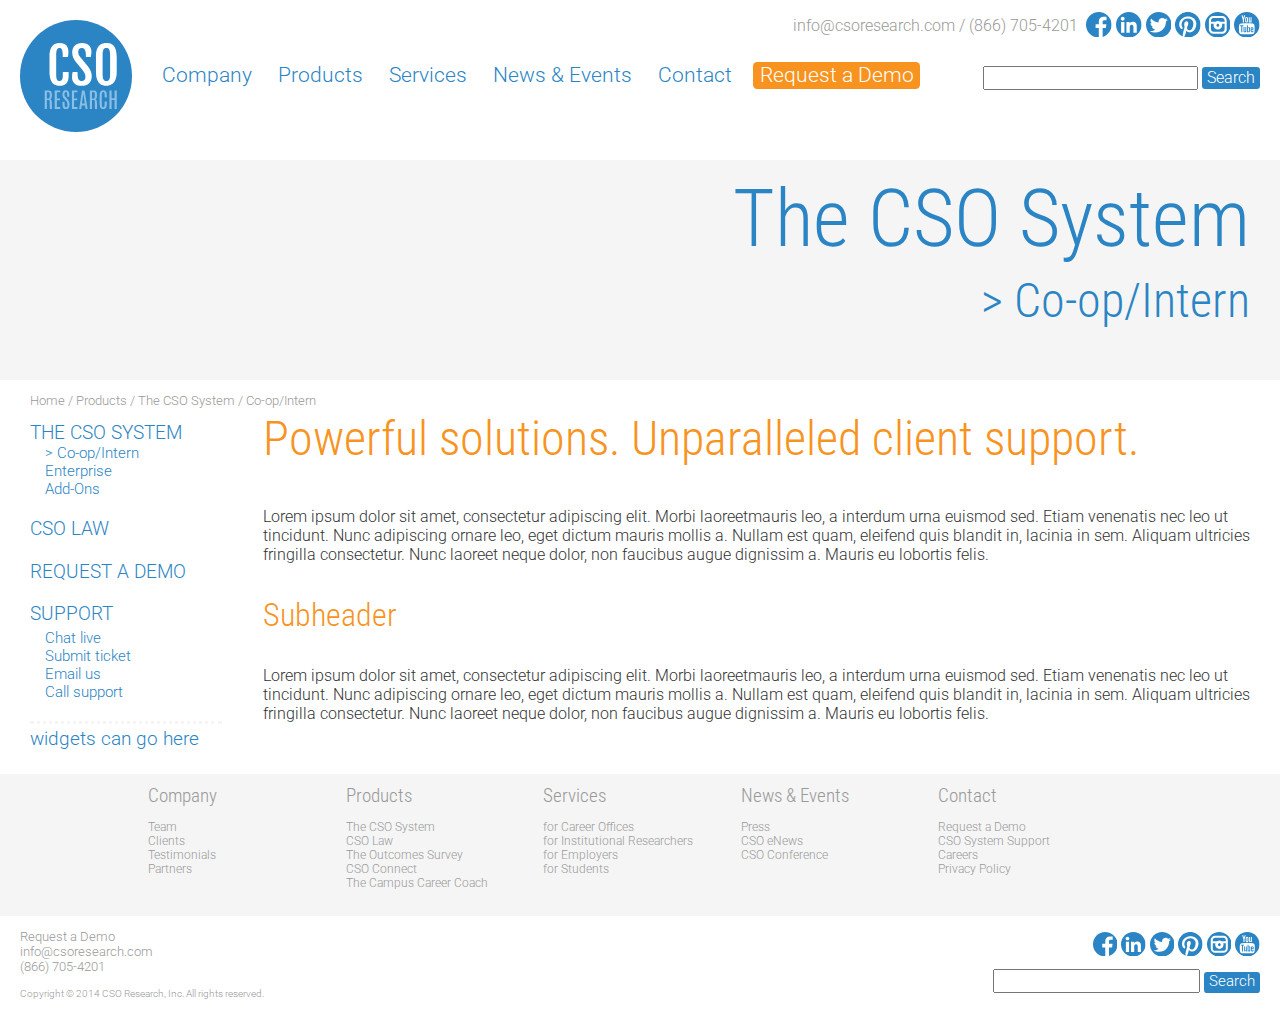
==== commit b8914c27: "index almost done" ====
--- a/index.html
+++ b/index.html
@@ -111,11 +111,17 @@
     <div>
         <label class="screen-reader-text" for="s"></label>
         <input id="s" type="text" name="s" value=""></input>
-        <input id="searchsubmit" type="submit" value="s"></input>
+        <input id="searchsubmit" type="submit" value="Search"></input>
     </div>
 
 </form>
 
+</div>
+<div class="nav-icon">
+<svg class="icon-list"><use xlink:href="img/icons.svg#icon-list"></use></svg>
+</div>
+<div class="search-icon">
+<svg class="icon-search"><use xlink:href="img/icons.svg#icon-search"></use></svg>
 </div>
 
 </div><!--/#header-->
@@ -123,6 +129,7 @@
 <!--CONTENT-->
 <div id="content">
 <div id="title-bar">
+
 <h1>The CSO System</h1>
 <h2>> Co-op/Intern</h2>
 </div>
@@ -130,9 +137,27 @@
 <p><a href="home">Home</a> / <a href="/products">Products</a> / <a href="products/cso-system">The CSO System</a> / Co-op/Intern</p>
 </div>
 
-
-<div class="sidebar">
-<nav><ul>
+<div class="sidebar-icon top"><a href="#sidebar">
+<svg class="icon-chevron-down-circle"><use xlink:href="img/icons.svg#icon-chevron-down-circle"></use></svg> <p>navigation</p></a>
+</div>
+
+
+
+
+<div class="main">
+<h2>Powerful solutions. Unparalleled client support.</h2>
+<p>Lorem ipsum dolor sit amet, consectetur adipiscing elit. Morbi laoreetmauris leo, a interdum urna euismod sed. Etiam venenatis nec leo ut tincidunt. Nunc adipiscing ornare leo, eget dictum mauris mollis a. Nullam est quam, eleifend quis blandit in, lacinia in sem. Aliquam ultricies fringilla consectetur. Nunc laoreet neque dolor, non faucibus augue dignissim a. Mauris eu lobortis felis.</p>
+
+<h3>Subheader</h3>
+<p>Lorem ipsum dolor sit amet, consectetur adipiscing elit. Morbi laoreetmauris leo, a interdum urna euismod sed. Etiam venenatis nec leo ut tincidunt. Nunc adipiscing ornare leo, eget dictum mauris mollis a. Nullam est quam, eleifend quis blandit in, lacinia in sem. Aliquam ultricies fringilla consectetur. Nunc laoreet neque dolor, non faucibus augue dignissim a. Mauris eu lobortis felis.</p>
+</div>
+
+<div class="sidebar-icon bottom"><a href="#header">
+<svg class="icon-chevron-up-circle"><use xlink:href="img/icons.svg#icon-chevron-up-circle"></use></svg> <p>top</p></a>
+</div>
+
+<aside id="sidebar">
+<div class="menus"><nav><ul>
 <li><a href="#">THE CSO SYSTEM</a>
 <ul><li>> Co-op/Intern</li>
 <li><a href="#">Enterprise</a></li>
@@ -149,16 +174,12 @@
 <li><a href="#">Submit ticket</a></li>
 <li><a href="#">Email us</a></li>
 <li><a href="#">Call support</a></li>
-</ul></li></ul></nav>
-</div>
-
-<div class="main">
-<h2>Powerful solutions. Unparalleled client support.</h2>
-<p>Lorem ipsum dolor sit amet, consectetur adipiscing elit. Morbi laoreetmauris leo, a interdum urna euismod sed. Etiam venenatis nec leo ut tincidunt. Nunc adipiscing ornare leo, eget dictum mauris mollis a. Nullam est quam, eleifend quis blandit in, lacinia in sem. Aliquam ultricies fringilla consectetur. Nunc laoreet neque dolor, non faucibus augue dignissim a. Mauris eu lobortis felis.</p>
-
-<h3>Subheader</h3>
-<p>Lorem ipsum dolor sit amet, consectetur adipiscing elit. Morbi laoreetmauris leo, a interdum urna euismod sed. Etiam venenatis nec leo ut tincidunt. Nunc adipiscing ornare leo, eget dictum mauris mollis a. Nullam est quam, eleifend quis blandit in, lacinia in sem. Aliquam ultricies fringilla consectetur. Nunc laoreet neque dolor, non faucibus augue dignissim a. Mauris eu lobortis felis.</p>
-</div>
+</ul></li></ul></nav></div>
+<div class="widgets">
+widgets can go here</div>
+
+
+</aside>
 
 
 </div><!--/#content-->
@@ -213,12 +234,6 @@
 </nav>
 </div>
 <div class="bot-bar">
-<div class="left">
-<p><a href="#">Request a Demo</a><br>
-<a href="#">info@csoresearch.com</a><br>
-<a href="tel:+18667054201">(866) 705-4201</a></p>
-<p class="small">Copyright &copy; 2014 CSO Research, Inc. All rights reserved.</p>
-</div>
 
 <div class="right">
 <p>
@@ -246,6 +261,12 @@
 
 </div>
 
+<div class="left">
+<p><a href="#">Request a Demo</a><br>
+<a href="#">info@csoresearch.com</a><br>
+<a href="tel:+18667054201">(866) 705-4201</a></p>
+<p class="small">Copyright &copy; 2014 CSO Research, Inc. All rights reserved.</p>
+</div>
 
 </div>
 
--- a/css/style.css
+++ b/css/style.css
@@ -1,3 +1,3 @@
 /* Less CSS Document */
-@import "normalize.css";@import "icon.css";.roboto{font-family:'Roboto',sans-serif;font-weight:300}.condensed{font-family:'Roboto Condensed',sans-serif;font-weight:300}.icon-font{font-family:'icon-font'}body{font-family:'Roboto',sans-serif;font-weight:300;color:#333}h1,h2,h3,h4,h5,h6{font-family:'Roboto Condensed',sans-serif;font-weight:300}.main h2{font-size:3em;color:#f7931e}.main h3{font-size:2em;color:#f7931e}a{color:#2b85c4;text-decoration:none}a:hover,a:active,a:focus{color:#194c70}.grey-link a{color:#999}.grey-link a:hover,.grey-link a:active,.grey-link a:focus{color:#666}.small{font-size:.8em}.btn-ease{transition:all .3s ease;-webkit-transition:all .3s ease;-moz-transition:all .3s ease;-o-transition:all .3s ease}.button-orange,.button-blue{border-radius:3px;padding:1px 5px;border:0;transition:all .3s ease;-webkit-transition:all .3s ease;-moz-transition:all .3s ease;-o-transition:all .3s ease}.button-orange{background-color:#f7931e;color:#fff}.button-orange:hover,.button-orange:active,.button-orange:focus{text-shadow:1px 1px 1px #784304}.button-orange a{color:#fff}.button-orange a:hover,.button-orange a:active,.button-orange a:focus{color:#fff}.button-blue{background-color:#2b85c4;color:#fff}.button-blue:hover,.button-blue:active,.button-blue:focus{background-color:#22699a}.button-blue a{color:#fff}.button-blue a:hover,.button-blue a:active,.button-blue a:focus{color:#fff}input[type="submit"]{border-radius:3px;padding:1px 5px;border:0;transition:all .3s ease;-webkit-transition:all .3s ease;-moz-transition:all .3s ease;-o-transition:all .3s ease;background-color:#2b85c4;color:#fff;font-family:'icon-font';padding-bottom:2.2px}input[type="submit"]:hover,input[type="submit"]:active,input[type="submit"]:focus{background-color:#22699a}input[type="submit"] a{color:#fff}input[type="submit"] a:hover,input[type="submit"] a:active,input[type="submit"] a:focus{color:#fff}.cso-circle{fill:#2b85c4}.cso path{fill:#fff}.research path{fill:#89bfe5}#header{width:100%;height:160px;position:relative}#header .logo{margin:20px;float:left}#header .logo svg{width:120px;height:120px}#header nav{font-size:1.3em;float:left;transition:all .3s ease;-webkit-transition:all .3s ease;-moz-transition:all .3s ease;-o-transition:all .3s ease;margin-top:calc(160px / 2 - 12px)}#header nav ul{list-style:none;display:inherit;padding:0;margin:0;transition:all .3s ease;-webkit-transition:all .3s ease;-moz-transition:all .3s ease;-o-transition:all .3s ease}#header nav ul ul{visibility:hidden;opacity:0;position:absolute;padding:5px 0;background-color:#fff;font-size:.8em;border-bottom:2px solid #2b85c4;top:30px;left:5px}#header nav li{display:inline-block;padding:0 8px;position:relative;transition:all .3s ease;-webkit-transition:all .3s ease;-moz-transition:all .3s ease;-o-transition:all .3s ease}#header nav li:hover>ul{visibility:visible;opacity:1;transition:all .3s ease;-webkit-transition:all .3s ease;-moz-transition:all .3s ease;-o-transition:all .3s ease}#header nav li li{display:block;white-space:nowrap;padding:5px 8px}#header nav li li:hover{background-color:#f5f5f5}#header nav li.demo{border-radius:3px;padding:1px 5px;border:0;transition:all .3s ease;-webkit-transition:all .3s ease;-moz-transition:all .3s ease;-o-transition:all .3s ease;background-color:#f7931e;color:#fff}#header nav li.demo:hover,#header nav li.demo:active,#header nav li.demo:focus{text-shadow:1px 1px 1px #784304}#header nav li.demo a{color:#fff}#header nav li.demo a:hover,#header nav li.demo a:active,#header nav li.demo a:focus{color:#fff}#header nav li:nth-last-child(2){padding-right:13px}#header .contact{color:#999;position:absolute;right:20px}#header .contact a{color:#999}#header .contact a:hover,#header .contact a:active,#header .contact a:focus{color:#666}#header .contact p{display:inline-block;padding-right:5px}#header .contact [class^="icon-"]{height:25px;width:25px;display:inline-block;fill:#2b85c4;margin-bottom:-6px}#header .search{float:right;margin-right:20px;margin-top:calc(160px / 2 - 9px)}#content{width:100%}#content #title-bar{background-color:#f5f5f5;width:100%;height:220px}#content #title-bar h1,#content #title-bar h2{float:right;margin-right:30px;color:#2b85c4}#content #title-bar h1{font-size:5em;margin-top:10px;margin-bottom:5px}#content #title-bar h2{clear:right;font-size:3em;margin-top:5px}#content .breadcrumbs{margin-left:30px;font-size:.8em;color:#999;margin-bottom:20px}#content .breadcrumbs a{color:#999}#content .breadcrumbs a:hover,#content .breadcrumbs a:active,#content .breadcrumbs a:focus{color:#666}#content .sidebar{width:200px;margin-left:30px;display:inline-block;vertical-align:top;color:#2b85c4;font-size:1.2em}#content .sidebar nav ul{list-style:none;padding-left:20px}#content .sidebar nav ul:first-child{padding-left:0}#content .sidebar nav ul:nth-child(2){margin-top:5px;font-size:.8em}#content .main{width:calc(100% - 300px);margin:0 30px;display:inline-block;vertical-align:top}#content .main h2:first-child{margin-top:0}#footer{width:100%}#footer .mid-bar{width:inherit;background-color:#f5f5f5;margin-top:20px}#footer .mid-bar nav{width:1000px;margin-left:auto;margin-right:auto;padding-top:10px;padding-bottom:105px}#footer .mid-bar nav a{color:#999}#footer .mid-bar nav a:hover,#footer .mid-bar nav a:active,#footer .mid-bar nav a:focus{color:#666}#footer .mid-bar nav ul,#footer .mid-bar nav li{display:inline-block;padding:0;margin:0}#footer .mid-bar nav li{width:calc(975px / 5);position:relative;font-family:'Roboto Condensed',sans-serif;font-weight:300;font-size:1.2em}#footer .mid-bar nav li ul{position:absolute;margin-top:30px;left:0}#footer .mid-bar nav li ul li{display:block;width:auto;font-family:'Roboto',sans-serif;font-weight:300;font-size:.6em}#footer .bot-bar{width:inherit;height:100px;background-color:#fff;font-size:.8em}#footer .bot-bar a{color:#999}#footer .bot-bar a:hover,#footer .bot-bar a:active,#footer .bot-bar a:focus{color:#666}#footer .bot-bar .left{float:left;margin-left:20px}#footer .bot-bar .right{float:right;margin-right:20px}#footer .bot-bar .right p{float:right}#footer .bot-bar [class^="icon-"]{height:25px;width:25px;display:inline-block;fill:#2b85c4;margin-bottom:-6px}#footer .bot-bar .search{float:right;margin-top:10px;clear:right}
+@import "normalize.css";.roboto{font-family:'Roboto',sans-serif;font-weight:300}.condensed{font-family:'Roboto Condensed',sans-serif;font-weight:300}body{font-family:'Roboto',sans-serif;font-weight:300;color:#333}h1,h2,h3,h4,h5,h6{font-family:'Roboto Condensed',sans-serif;font-weight:300}.main h2{font-size:3em;color:#f7931e}.main h3{font-size:2em;color:#f7931e}a{color:#2b85c4;text-decoration:none}a:hover,a:active,a:focus{color:#194c70}.grey-link{color:#999}.grey-link a{color:#999}.grey-link a:hover,.grey-link a:active,.grey-link a:focus{color:#666}.small{font-size:.8em}.btn-ease{transition:all .3s ease;-webkit-transition:all .3s ease;-moz-transition:all .3s ease;-o-transition:all .3s ease}.button-orange,.button-blue{border-radius:.2em;padding:.04em .313em .08em .313em;border:0;transition:all .3s ease;-webkit-transition:all .3s ease;-moz-transition:all .3s ease;-o-transition:all .3s ease}.button-orange{background-color:#f7931e;color:#fff}.button-orange:hover,.button-orange:active,.button-orange:focus{text-shadow:.063em .063em .063em #784304}.button-orange a{color:#fff}.button-orange a:hover,.button-orange a:active,.button-orange a:focus{color:#fff}.button-blue{background-color:#2b85c4;color:#fff}.button-blue:hover,.button-blue:active,.button-blue:focus{background-color:#22699a}.button-blue a{color:#fff}.button-blue a:hover,.button-blue a:active,.button-blue a:focus{color:#fff}input[type="submit"]{border-radius:.2em;padding:.04em .313em .08em .313em;border:0;transition:all .3s ease;-webkit-transition:all .3s ease;-moz-transition:all .3s ease;-o-transition:all .3s ease;background-color:#2b85c4;color:#fff;font-family:'Roboto',sans-serif;font-weight:300;padding-bottom:2.2px}input[type="submit"]:hover,input[type="submit"]:active,input[type="submit"]:focus{background-color:#22699a}input[type="submit"] a{color:#fff}input[type="submit"] a:hover,input[type="submit"] a:active,input[type="submit"] a:focus{color:#fff}.cso-circle{fill:#2b85c4}.cso path{fill:#fff}.research path{fill:#89bfe5}#header{width:100%;height:10em;position:relative;font-size:1em}@media screen and (max-width: 61.5em){#header{ font-size:.8em}}#header .logo{margin:1.25em;float:left}#header .logo svg{width:7em;height:7em}#header nav{font-size:1.3em;float:left;transition:all .3s ease;-webkit-transition:all .3s ease;-moz-transition:all .3s ease;-o-transition:all .3s ease;margin-top:calc(6em / 2)}@media screen and (max-width: 50em){#header nav{ display:none}}#header nav ul{list-style:none;display:inherit;padding:0;margin:0;transition:all .3s ease;-webkit-transition:all .3s ease;-moz-transition:all .3s ease;-o-transition:all .3s ease}#header nav ul ul{visibility:hidden;opacity:0;position:absolute;padding:.3em 0;background-color:#fff;font-size:.8em;border-bottom:.125em solid #2b85c4;top:1.875em;left:.3em}#header nav li{display:inline-block;padding:0 .5em;position:relative;transition:all .3s ease;-webkit-transition:all .3s ease;-moz-transition:all .3s ease;-o-transition:all .3s ease}#header nav li:hover>ul{visibility:visible;opacity:1;transition:all .3s ease;-webkit-transition:all .3s ease;-moz-transition:all .3s ease;-o-transition:all .3s ease}#header nav li li{display:block;white-space:nowrap;padding:.3em .5em}#header nav li li:hover{background-color:#f5f5f5}#header nav li.demo{border-radius:.2em;padding:.04em .313em .08em .313em;border:0;transition:all .3s ease;-webkit-transition:all .3s ease;-moz-transition:all .3s ease;-o-transition:all .3s ease;background-color:#f7931e;color:#fff}#header nav li.demo:hover,#header nav li.demo:active,#header nav li.demo:focus{text-shadow:.063em .063em .063em #784304}#header nav li.demo a{color:#fff}#header nav li.demo a:hover,#header nav li.demo a:active,#header nav li.demo a:focus{color:#fff}#header nav li:nth-last-child(2){padding-right:.813em}#header .contact{color:#999;position:absolute;right:1.25em;color:#999}#header .contact a{color:#999}#header .contact a:hover,#header .contact a:active,#header .contact a:focus{color:#666}#header .contact p{display:inline-block;padding-right:.3em}#header .contact [class^="icon-"]{height:1.6em;width:1.6em;display:inline-block;fill:#2b85c4;margin-bottom:-.4em;transition:all .3s ease;-webkit-transition:all .3s ease;-moz-transition:all .3s ease;-o-transition:all .3s ease}#header .contact [class^="icon-"]:hover{fill:#22699a}@media screen and (max-width: 31em){#header .contact{ display:none}}#header .search,#header .search-icon,#header .nav-icon{float:right;margin-right:1.25em}#header .search{margin-top:calc(8.2em / 2)}@media screen and (max-width: 74em){#header .search{ display:none;position:absolute;right:0;top:2em;background-color:#f5f5f5;padding:.5em}}@media screen and (max-width: 50em){#header .search{ font-size:2em;width:100%;top:0;margin-right:0;text-align:right;box-shadow:0 .2em .1em #dcdcdc}#header .search input#s{width:75%}}#header .search-icon,#header .nav-icon{display:none;margin-top:calc(7.6em / 2);padding:.125em .3em .3em .3em}@media screen and (max-width: 31em){#header .search-icon,#header .nav-icon{ margin-top:calc(4.9em / 2)}}@media screen and (max-width: 74em){#header .search-icon{ display:block}}@media screen and (max-width: 50em){#header .search-icon{ margin-right:0}}@media screen and (max-width: 50em){#header .nav-icon{ display:block}}@media screen and (max-width: 31em){#header .nav-icon{ margin-right:0}}#header .icon-search,#header .icon-list{height:1.875em;width:1.875em;fill:#999}@media screen and (max-width: 50em){#header .icon-search,#header .icon-list{ height:4em;width:4em;fill:#2b85c4}}@media screen and (max-width: 31em){#header .icon-search,#header .icon-list{ height:5em;width:5em}}#header .active{background-color:#f5f5f5}#header nav.mobile{position:absolute;text-align:right;right:.6em;font-size:2em;top:1em;background-color:#f5f5f5;padding:.5em;line-height:1.8em;box-shadow:0 .2em .1em #dcdcdc}@media screen and (max-width: 31em){#header nav.mobile{ right:0}}#header nav.mobile li{display:block}#header nav.mobile li:nth-last-child(2){padding-bottom:.6em}#header nav.mobile li:hover>ul{visibility:hidden;opacity:0}#content{width:100%}#content #title-bar{background-color:#f5f5f5;width:100%;height:13.75em}@media screen and (max-width: 61.5em){#content #title-bar{ font-size:.8em}}@media screen and (max-width: 50em){#content #title-bar{ font-size:.6em}}@media screen and (max-width: 31em){#content #title-bar{ font-size:.4em}}#content #title-bar h1,#content #title-bar h2{float:right;margin-right:30px;color:#2b85c4}@media screen and (max-width: 50em){#content #title-bar h1,#content #title-bar h2{ margin-right:10px}}#content #title-bar h1{font-size:5em;margin-top:.15em;margin-bottom:.05em}#content #title-bar h2{clear:right;font-size:3em;margin-top:.05em}#content .breadcrumbs{margin-left:30px;font-size:.8em;color:#999;color:#999;margin-bottom:1.5em}#content .breadcrumbs a{color:#999}#content .breadcrumbs a:hover,#content .breadcrumbs a:active,#content .breadcrumbs a:focus{color:#666}@media screen and (max-width: 50em){#content .breadcrumbs{ margin-left:10px}}@media screen and (max-width: 31em){#content .breadcrumbs{ display:none}}#content .sidebar-icon{display:none;margin-left:10px;padding-top:.5em;width:100%;color:#999;font-size:.8em;margin-bottom:1.5em}#content .sidebar-icon a{color:#999}#content .sidebar-icon a:hover,#content .sidebar-icon a:active,#content .sidebar-icon a:focus{color:#666}#content .sidebar-icon p{display:inline}@media screen and (max-width: 31em){#content .sidebar-icon{ display:block}}#content .sidebar-icon [class^="icon-"],#content .sidebar-icon [class*=" icon-"]{height:1.5em;width:1.5em;fill:#dcdcdc;margin-bottom:-.4em}#content .sidebar-icon a:hover [class^="icon-"],#content .sidebar-icon a:hover [class*=" icon-"]{fill:#666}#content .sidebar-icon.bottom{border-bottom:.2em dotted #F5F5F5;padding-bottom:.5em}#content .main{width:calc(100% - 18.3em);margin:0 30px 0 0;float:right;vertical-align:top}@media screen and (max-width: 50em){#content .main{ font-size:.8em;width:calc(100% - 17.9em);margin-right:20px}}@media screen and (max-width: 31em){#content .main{ float:none;font-size:.8em;width:calc(100% - 21px);margin:0 10px}}@media screen and (max-width: 50em){#content .main h2{ font-size:2.5em}}#content .main h2:first-child{margin-top:-.35em}#content #sidebar{width:10em;margin:-.3em 1.875em 0 30px;vertical-align:top;color:#2b85c4;font-size:1.2em;float:left}#content #sidebar .menus{border-bottom:dotted .2em #f5f5f5;margin-bottom:.2em}@media screen and (max-width: 50em){#content #sidebar{ font-size:1em;margin-left:20px;margin-right:1.5em}}@media screen and (max-width: 31em){#content #sidebar{ float:none;margin-left:20px;margin-right:20px;width:calc(100% - 40px)}#content #sidebar .menus,#content #sidebar .widgets{display:inline-block;width:48%;vertical-align:top;border-bottom:0}#content #sidebar .widgets{margin-left:1%}}@media screen and (max-width: 21em){#content #sidebar .menus,#content #sidebar .widgets{ display:block;width:100%;margin-left:0}#content #sidebar .menus{border-bottom:dotted .2em #f5f5f5}}#content #sidebar nav ul{list-style:none;padding-left:1em}#content #sidebar nav ul:first-child{padding-left:0}#content #sidebar nav ul:nth-child(2){margin-top:.3em;font-size:.8em}#content #sidebar nav:first-child ul{margin-top:0}#footer{width:100%;clear:both;padding-top:1.5em}#footer .mid-bar{width:inherit;background-color:#f5f5f5}#footer .mid-bar nav{width:61.5em;margin-left:auto;margin-right:auto;padding:.625em .5em 6.8em;color:#999}#footer .mid-bar nav a{color:#999}#footer .mid-bar nav a:hover,#footer .mid-bar nav a:active,#footer .mid-bar nav a:focus{color:#666}@media screen and (max-width: 61.5em){#footer .mid-bar nav{ width:100%}}@media screen and (max-width: 50em){#footer .mid-bar nav{ font-size:.8em}}@media screen and (max-width: 40em){#footer .mid-bar nav{ padding-bottom:.9em}}@media screen and (max-width: 31em){#footer .mid-bar nav{ padding-left:0}}#footer .mid-bar nav ul,#footer .mid-bar nav li{display:inline-block;padding:0;margin:0;width:100%}@media screen and (max-width: 31em){#footer .mid-bar nav ul{ text-align:center}}#footer .mid-bar nav li{width:calc(50.4em / 5);position:relative;font-family:'Roboto Condensed',sans-serif;font-weight:300;font-size:1.2em}@media screen and (max-width: 61.5em){#footer .mid-bar nav li{ width:calc(( 100% - 1em ) / 5)}}@media screen and (max-width: 40em){#footer .mid-bar nav li{ text-align:center}}@media screen and (max-width: 31em){#footer .mid-bar nav li{ width:auto;padding:0 .5em}}#footer .mid-bar nav li ul{position:absolute;margin-top:1.875em;left:0}@media screen and (max-width: 40em){#footer .mid-bar nav li ul{ display:none}}#footer .mid-bar nav li ul li{display:block;width:auto;font-family:'Roboto',sans-serif;font-weight:300;font-size:.6em}#footer .bot-bar{width:inherit;height:6.25em;background-color:#fff;font-size:.8em;color:#999}#footer .bot-bar a{color:#999}#footer .bot-bar a:hover,#footer .bot-bar a:active,#footer .bot-bar a:focus{color:#666}#footer .bot-bar .left{float:left;margin-left:20px}#footer .bot-bar .right{float:right;margin-right:20px;font-size:1.2em}#footer .bot-bar .right p{float:right}@media screen and (max-width: 31em){#footer .bot-bar .right p{ float:none}}@media screen and (max-width: 31em){#footer .bot-bar .left,#footer .bot-bar .right{ float:none;margin-left:auto;margin-right:auto;text-align:center}}#footer .bot-bar [class^="icon-"]{height:1.6em;width:1.6em;display:inline-block;fill:#2b85c4;margin-bottom:-.4em;transition:all .3s ease;-webkit-transition:all .3s ease;-moz-transition:all .3s ease;-o-transition:all .3s ease}#footer .bot-bar [class^="icon-"]:hover{fill:#22699a}#footer .bot-bar .search{float:right;clear:right}@media screen and (max-width: 31em){#footer .bot-bar .search{ display:none}}
 /* This beautiful CSS-File has been crafted with LESS (lesscss.org) and compiled by simpLESS (wearekiss.com/simpless) */
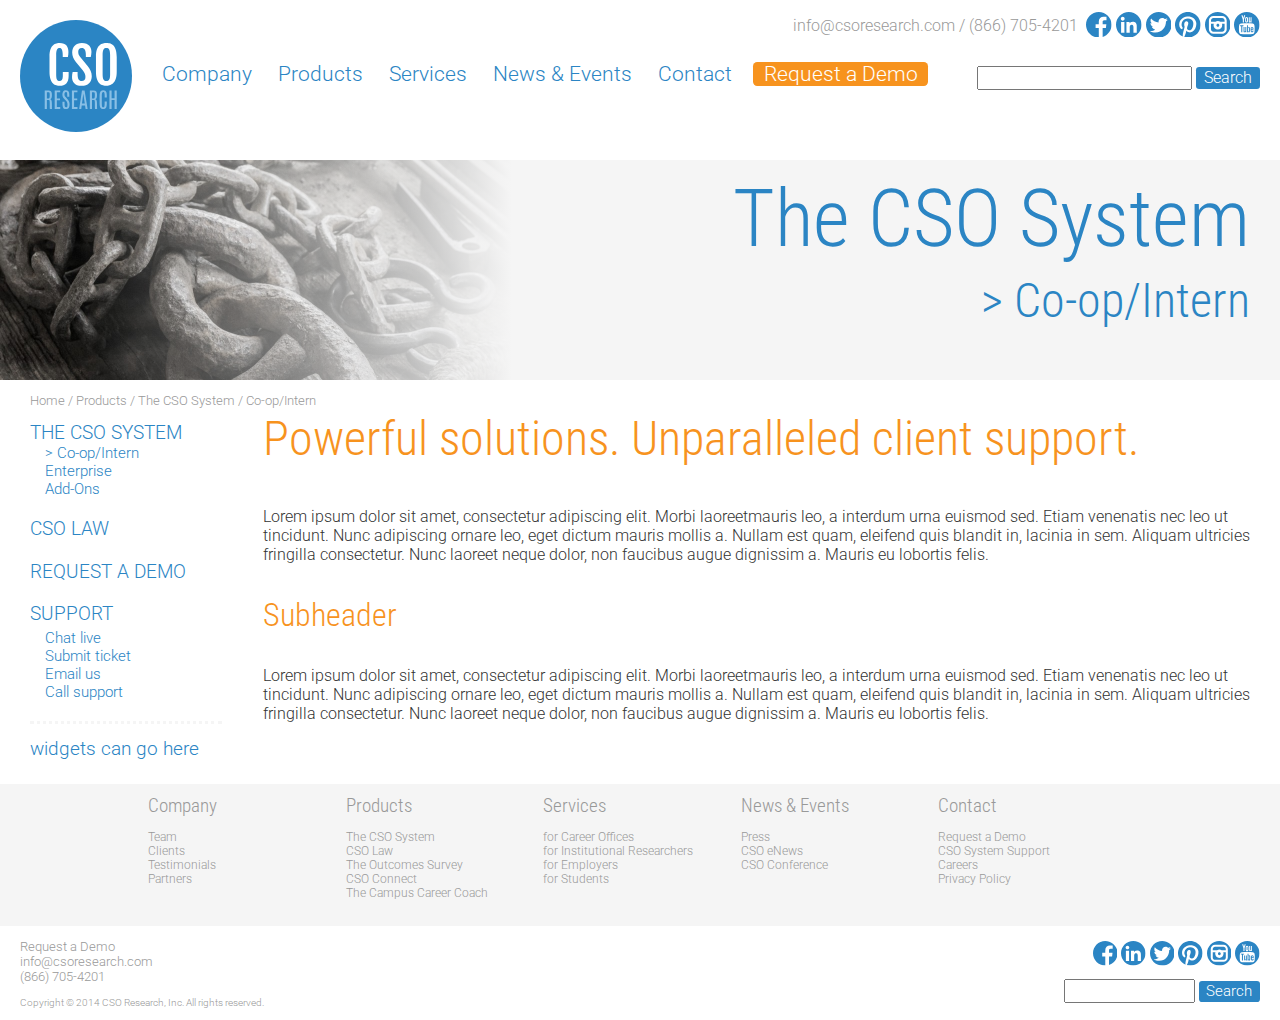
==== commit b778fef0: "almost ready for wordpress" ====
--- a/index.html
+++ b/index.html
@@ -121,7 +121,7 @@
 <svg class="icon-list"><use xlink:href="img/icons.svg#icon-list"></use></svg>
 </div>
 <div class="search-icon">
-<svg class="icon-search"><use xlink:href="img/icons.svg#icon-search"></use></svg>
+<svg class="icon-magnifying-glass"><use xlink:href="img/icons.svg#icon-magnifying-glass"></use></svg>
 </div>
 
 </div><!--/#header-->
@@ -129,7 +129,7 @@
 <!--CONTENT-->
 <div id="content">
 <div id="title-bar">
-
+<div class="img-gradient"></div>
 <h1>The CSO System</h1>
 <h2>> Co-op/Intern</h2>
 </div>
@@ -147,6 +147,7 @@
 <div class="main">
 <h2>Powerful solutions. Unparalleled client support.</h2>
 <p>Lorem ipsum dolor sit amet, consectetur adipiscing elit. Morbi laoreetmauris leo, a interdum urna euismod sed. Etiam venenatis nec leo ut tincidunt. Nunc adipiscing ornare leo, eget dictum mauris mollis a. Nullam est quam, eleifend quis blandit in, lacinia in sem. Aliquam ultricies fringilla consectetur. Nunc laoreet neque dolor, non faucibus augue dignissim a. Mauris eu lobortis felis.</p>
+
 
 <h3>Subheader</h3>
 <p>Lorem ipsum dolor sit amet, consectetur adipiscing elit. Morbi laoreetmauris leo, a interdum urna euismod sed. Etiam venenatis nec leo ut tincidunt. Nunc adipiscing ornare leo, eget dictum mauris mollis a. Nullam est quam, eleifend quis blandit in, lacinia in sem. Aliquam ultricies fringilla consectetur. Nunc laoreet neque dolor, non faucibus augue dignissim a. Mauris eu lobortis felis.</p>
--- a/css/style.css
+++ b/css/style.css
@@ -1,3 +1,3 @@
 /* Less CSS Document */
-@import "normalize.css";.roboto{font-family:'Roboto',sans-serif;font-weight:300}.condensed{font-family:'Roboto Condensed',sans-serif;font-weight:300}body{font-family:'Roboto',sans-serif;font-weight:300;color:#333}h1,h2,h3,h4,h5,h6{font-family:'Roboto Condensed',sans-serif;font-weight:300}.main h2{font-size:3em;color:#f7931e}.main h3{font-size:2em;color:#f7931e}a{color:#2b85c4;text-decoration:none}a:hover,a:active,a:focus{color:#194c70}.grey-link{color:#999}.grey-link a{color:#999}.grey-link a:hover,.grey-link a:active,.grey-link a:focus{color:#666}.small{font-size:.8em}.btn-ease{transition:all .3s ease;-webkit-transition:all .3s ease;-moz-transition:all .3s ease;-o-transition:all .3s ease}.button-orange,.button-blue{border-radius:.2em;padding:.04em .313em .08em .313em;border:0;transition:all .3s ease;-webkit-transition:all .3s ease;-moz-transition:all .3s ease;-o-transition:all .3s ease}.button-orange{background-color:#f7931e;color:#fff}.button-orange:hover,.button-orange:active,.button-orange:focus{text-shadow:.063em .063em .063em #784304}.button-orange a{color:#fff}.button-orange a:hover,.button-orange a:active,.button-orange a:focus{color:#fff}.button-blue{background-color:#2b85c4;color:#fff}.button-blue:hover,.button-blue:active,.button-blue:focus{background-color:#22699a}.button-blue a{color:#fff}.button-blue a:hover,.button-blue a:active,.button-blue a:focus{color:#fff}input[type="submit"]{border-radius:.2em;padding:.04em .313em .08em .313em;border:0;transition:all .3s ease;-webkit-transition:all .3s ease;-moz-transition:all .3s ease;-o-transition:all .3s ease;background-color:#2b85c4;color:#fff;font-family:'Roboto',sans-serif;font-weight:300;padding-bottom:2.2px}input[type="submit"]:hover,input[type="submit"]:active,input[type="submit"]:focus{background-color:#22699a}input[type="submit"] a{color:#fff}input[type="submit"] a:hover,input[type="submit"] a:active,input[type="submit"] a:focus{color:#fff}.cso-circle{fill:#2b85c4}.cso path{fill:#fff}.research path{fill:#89bfe5}#header{width:100%;height:10em;position:relative;font-size:1em}@media screen and (max-width: 61.5em){#header{ font-size:.8em}}#header .logo{margin:1.25em;float:left}#header .logo svg{width:7em;height:7em}#header nav{font-size:1.3em;float:left;transition:all .3s ease;-webkit-transition:all .3s ease;-moz-transition:all .3s ease;-o-transition:all .3s ease;margin-top:calc(6em / 2)}@media screen and (max-width: 50em){#header nav{ display:none}}#header nav ul{list-style:none;display:inherit;padding:0;margin:0;transition:all .3s ease;-webkit-transition:all .3s ease;-moz-transition:all .3s ease;-o-transition:all .3s ease}#header nav ul ul{visibility:hidden;opacity:0;position:absolute;padding:.3em 0;background-color:#fff;font-size:.8em;border-bottom:.125em solid #2b85c4;top:1.875em;left:.3em}#header nav li{display:inline-block;padding:0 .5em;position:relative;transition:all .3s ease;-webkit-transition:all .3s ease;-moz-transition:all .3s ease;-o-transition:all .3s ease}#header nav li:hover>ul{visibility:visible;opacity:1;transition:all .3s ease;-webkit-transition:all .3s ease;-moz-transition:all .3s ease;-o-transition:all .3s ease}#header nav li li{display:block;white-space:nowrap;padding:.3em .5em}#header nav li li:hover{background-color:#f5f5f5}#header nav li.demo{border-radius:.2em;padding:.04em .313em .08em .313em;border:0;transition:all .3s ease;-webkit-transition:all .3s ease;-moz-transition:all .3s ease;-o-transition:all .3s ease;background-color:#f7931e;color:#fff}#header nav li.demo:hover,#header nav li.demo:active,#header nav li.demo:focus{text-shadow:.063em .063em .063em #784304}#header nav li.demo a{color:#fff}#header nav li.demo a:hover,#header nav li.demo a:active,#header nav li.demo a:focus{color:#fff}#header nav li:nth-last-child(2){padding-right:.813em}#header .contact{color:#999;position:absolute;right:1.25em;color:#999}#header .contact a{color:#999}#header .contact a:hover,#header .contact a:active,#header .contact a:focus{color:#666}#header .contact p{display:inline-block;padding-right:.3em}#header .contact [class^="icon-"]{height:1.6em;width:1.6em;display:inline-block;fill:#2b85c4;margin-bottom:-.4em;transition:all .3s ease;-webkit-transition:all .3s ease;-moz-transition:all .3s ease;-o-transition:all .3s ease}#header .contact [class^="icon-"]:hover{fill:#22699a}@media screen and (max-width: 31em){#header .contact{ display:none}}#header .search,#header .search-icon,#header .nav-icon{float:right;margin-right:1.25em}#header .search{margin-top:calc(8.2em / 2)}@media screen and (max-width: 74em){#header .search{ display:none;position:absolute;right:0;top:2em;background-color:#f5f5f5;padding:.5em}}@media screen and (max-width: 50em){#header .search{ font-size:2em;width:100%;top:0;margin-right:0;text-align:right;box-shadow:0 .2em .1em #dcdcdc}#header .search input#s{width:75%}}#header .search-icon,#header .nav-icon{display:none;margin-top:calc(7.6em / 2);padding:.125em .3em .3em .3em}@media screen and (max-width: 31em){#header .search-icon,#header .nav-icon{ margin-top:calc(4.9em / 2)}}@media screen and (max-width: 74em){#header .search-icon{ display:block}}@media screen and (max-width: 50em){#header .search-icon{ margin-right:0}}@media screen and (max-width: 50em){#header .nav-icon{ display:block}}@media screen and (max-width: 31em){#header .nav-icon{ margin-right:0}}#header .icon-search,#header .icon-list{height:1.875em;width:1.875em;fill:#999}@media screen and (max-width: 50em){#header .icon-search,#header .icon-list{ height:4em;width:4em;fill:#2b85c4}}@media screen and (max-width: 31em){#header .icon-search,#header .icon-list{ height:5em;width:5em}}#header .active{background-color:#f5f5f5}#header nav.mobile{position:absolute;text-align:right;right:.6em;font-size:2em;top:1em;background-color:#f5f5f5;padding:.5em;line-height:1.8em;box-shadow:0 .2em .1em #dcdcdc}@media screen and (max-width: 31em){#header nav.mobile{ right:0}}#header nav.mobile li{display:block}#header nav.mobile li:nth-last-child(2){padding-bottom:.6em}#header nav.mobile li:hover>ul{visibility:hidden;opacity:0}#content{width:100%}#content #title-bar{background-color:#f5f5f5;width:100%;height:13.75em}@media screen and (max-width: 61.5em){#content #title-bar{ font-size:.8em}}@media screen and (max-width: 50em){#content #title-bar{ font-size:.6em}}@media screen and (max-width: 31em){#content #title-bar{ font-size:.4em}}#content #title-bar h1,#content #title-bar h2{float:right;margin-right:30px;color:#2b85c4}@media screen and (max-width: 50em){#content #title-bar h1,#content #title-bar h2{ margin-right:10px}}#content #title-bar h1{font-size:5em;margin-top:.15em;margin-bottom:.05em}#content #title-bar h2{clear:right;font-size:3em;margin-top:.05em}#content .breadcrumbs{margin-left:30px;font-size:.8em;color:#999;color:#999;margin-bottom:1.5em}#content .breadcrumbs a{color:#999}#content .breadcrumbs a:hover,#content .breadcrumbs a:active,#content .breadcrumbs a:focus{color:#666}@media screen and (max-width: 50em){#content .breadcrumbs{ margin-left:10px}}@media screen and (max-width: 31em){#content .breadcrumbs{ display:none}}#content .sidebar-icon{display:none;margin-left:10px;padding-top:.5em;width:100%;color:#999;font-size:.8em;margin-bottom:1.5em}#content .sidebar-icon a{color:#999}#content .sidebar-icon a:hover,#content .sidebar-icon a:active,#content .sidebar-icon a:focus{color:#666}#content .sidebar-icon p{display:inline}@media screen and (max-width: 31em){#content .sidebar-icon{ display:block}}#content .sidebar-icon [class^="icon-"],#content .sidebar-icon [class*=" icon-"]{height:1.5em;width:1.5em;fill:#dcdcdc;margin-bottom:-.4em}#content .sidebar-icon a:hover [class^="icon-"],#content .sidebar-icon a:hover [class*=" icon-"]{fill:#666}#content .sidebar-icon.bottom{border-bottom:.2em dotted #F5F5F5;padding-bottom:.5em}#content .main{width:calc(100% - 18.3em);margin:0 30px 0 0;float:right;vertical-align:top}@media screen and (max-width: 50em){#content .main{ font-size:.8em;width:calc(100% - 17.9em);margin-right:20px}}@media screen and (max-width: 31em){#content .main{ float:none;font-size:.8em;width:calc(100% - 21px);margin:0 10px}}@media screen and (max-width: 50em){#content .main h2{ font-size:2.5em}}#content .main h2:first-child{margin-top:-.35em}#content #sidebar{width:10em;margin:-.3em 1.875em 0 30px;vertical-align:top;color:#2b85c4;font-size:1.2em;float:left}#content #sidebar .menus{border-bottom:dotted .2em #f5f5f5;margin-bottom:.2em}@media screen and (max-width: 50em){#content #sidebar{ font-size:1em;margin-left:20px;margin-right:1.5em}}@media screen and (max-width: 31em){#content #sidebar{ float:none;margin-left:20px;margin-right:20px;width:calc(100% - 40px)}#content #sidebar .menus,#content #sidebar .widgets{display:inline-block;width:48%;vertical-align:top;border-bottom:0}#content #sidebar .widgets{margin-left:1%}}@media screen and (max-width: 21em){#content #sidebar .menus,#content #sidebar .widgets{ display:block;width:100%;margin-left:0}#content #sidebar .menus{border-bottom:dotted .2em #f5f5f5}}#content #sidebar nav ul{list-style:none;padding-left:1em}#content #sidebar nav ul:first-child{padding-left:0}#content #sidebar nav ul:nth-child(2){margin-top:.3em;font-size:.8em}#content #sidebar nav:first-child ul{margin-top:0}#footer{width:100%;clear:both;padding-top:1.5em}#footer .mid-bar{width:inherit;background-color:#f5f5f5}#footer .mid-bar nav{width:61.5em;margin-left:auto;margin-right:auto;padding:.625em .5em 6.8em;color:#999}#footer .mid-bar nav a{color:#999}#footer .mid-bar nav a:hover,#footer .mid-bar nav a:active,#footer .mid-bar nav a:focus{color:#666}@media screen and (max-width: 61.5em){#footer .mid-bar nav{ width:100%}}@media screen and (max-width: 50em){#footer .mid-bar nav{ font-size:.8em}}@media screen and (max-width: 40em){#footer .mid-bar nav{ padding-bottom:.9em}}@media screen and (max-width: 31em){#footer .mid-bar nav{ padding-left:0}}#footer .mid-bar nav ul,#footer .mid-bar nav li{display:inline-block;padding:0;margin:0;width:100%}@media screen and (max-width: 31em){#footer .mid-bar nav ul{ text-align:center}}#footer .mid-bar nav li{width:calc(50.4em / 5);position:relative;font-family:'Roboto Condensed',sans-serif;font-weight:300;font-size:1.2em}@media screen and (max-width: 61.5em){#footer .mid-bar nav li{ width:calc(( 100% - 1em ) / 5)}}@media screen and (max-width: 40em){#footer .mid-bar nav li{ text-align:center}}@media screen and (max-width: 31em){#footer .mid-bar nav li{ width:auto;padding:0 .5em}}#footer .mid-bar nav li ul{position:absolute;margin-top:1.875em;left:0}@media screen and (max-width: 40em){#footer .mid-bar nav li ul{ display:none}}#footer .mid-bar nav li ul li{display:block;width:auto;font-family:'Roboto',sans-serif;font-weight:300;font-size:.6em}#footer .bot-bar{width:inherit;height:6.25em;background-color:#fff;font-size:.8em;color:#999}#footer .bot-bar a{color:#999}#footer .bot-bar a:hover,#footer .bot-bar a:active,#footer .bot-bar a:focus{color:#666}#footer .bot-bar .left{float:left;margin-left:20px}#footer .bot-bar .right{float:right;margin-right:20px;font-size:1.2em}#footer .bot-bar .right p{float:right}@media screen and (max-width: 31em){#footer .bot-bar .right p{ float:none}}@media screen and (max-width: 31em){#footer .bot-bar .left,#footer .bot-bar .right{ float:none;margin-left:auto;margin-right:auto;text-align:center}}#footer .bot-bar [class^="icon-"]{height:1.6em;width:1.6em;display:inline-block;fill:#2b85c4;margin-bottom:-.4em;transition:all .3s ease;-webkit-transition:all .3s ease;-moz-transition:all .3s ease;-o-transition:all .3s ease}#footer .bot-bar [class^="icon-"]:hover{fill:#22699a}#footer .bot-bar .search{float:right;clear:right}@media screen and (max-width: 31em){#footer .bot-bar .search{ display:none}}
+@import "normalize.css";.roboto{font-family:'Roboto',sans-serif;font-weight:300}.condensed{font-family:'Roboto Condensed',sans-serif;font-weight:300}body{font-family:'Roboto',sans-serif;font-weight:300;color:#333}h1,h2,h3,h4,h5,h6{font-family:'Roboto Condensed',sans-serif;font-weight:300}.main h2{font-size:3em;color:#f7931e}.main h3{font-size:2em;color:#f7931e}a{color:#2b85c4;text-decoration:none}a:hover,a:active,a:focus{color:#194c70}.grey-link{color:#999}.grey-link a{color:#999}.grey-link a:hover,.grey-link a:active,.grey-link a:focus{color:#666}.white-link{color:#fff}.white-link a{color:#fff}.white-link a:hover,.white-link a:active,.white-link a:focus{color:#fff;text-decoration:underline}.small{font-size:.8em}.group:after{content:"";display:table;clear:both}button{font-family:'Roboto Condensed',sans-serif;font-weight:300}.btn-ease{transition:all .3s ease;-webkit-transition:all .3s ease;-moz-transition:all .3s ease;-o-transition:all .3s ease}.button-orange,.button-blue{border-radius:.2em;border:0;transition:all .3s ease;-webkit-transition:all .3s ease;-moz-transition:all .3s ease;-o-transition:all .3s ease}.button-orange{background-color:#f7931e;color:#fff;padding:.04em .313em .08em .313em}.button-orange:hover,.button-orange:active,.button-orange:focus{text-shadow:.063em .063em .063em #784304}.button-orange a{color:#fff}.button-orange a:hover,.button-orange a:active,.button-orange a:focus{color:#fff}.button-blue{background-color:#2b85c4;color:#fff;font-family:'Roboto Condensed',sans-serif;font-weight:300;padding:.04em .5em .08em .5em}.button-blue:hover,.button-blue:active,.button-blue:focus{background-color:#22699a}.button-blue a{color:#fff}.button-blue a:hover,.button-blue a:active,.button-blue a:focus{color:#fff}input[type="submit"]{border-radius:.2em;border:0;transition:all .3s ease;-webkit-transition:all .3s ease;-moz-transition:all .3s ease;-o-transition:all .3s ease;background-color:#2b85c4;color:#fff;font-family:'Roboto Condensed',sans-serif;font-weight:300;padding:.04em .5em .08em .5em;font-family:'Roboto',sans-serif;font-weight:300;padding-bottom:2.2px}input[type="submit"]:hover,input[type="submit"]:active,input[type="submit"]:focus{background-color:#22699a}input[type="submit"] a{color:#fff}input[type="submit"] a:hover,input[type="submit"] a:active,input[type="submit"] a:focus{color:#fff}.demo{border-radius:.2em;border:0;transition:all .3s ease;-webkit-transition:all .3s ease;-moz-transition:all .3s ease;-o-transition:all .3s ease;background-color:#f7931e;color:#fff;padding:.04em .313em .08em .313em}.demo:hover,.demo:active,.demo:focus{text-shadow:.063em .063em .063em #784304}.demo a{color:#fff}.demo a:hover,.demo a:active,.demo a:focus{color:#fff}.cso-circle{fill:#2b85c4}.cso path{fill:#fff}.research path{fill:#89bfe5}#header{width:100%;height:10em;position:relative;font-size:1em;z-index:3}@media screen and (max-width: 61.5em){#header{ font-size:.8em}}#header .logo{margin:1.25em;float:left}#header .logo svg{width:7em;height:7em}#header nav{font-size:1.3em;float:left;transition:all .3s ease;-webkit-transition:all .3s ease;-moz-transition:all .3s ease;-o-transition:all .3s ease;margin-top:calc(6em / 2)}@media screen and (max-width: 50em){#header nav{ display:none}}#header nav ul{list-style:none;display:inherit;padding:0;margin:0;transition:all .3s ease;-webkit-transition:all .3s ease;-moz-transition:all .3s ease;-o-transition:all .3s ease}#header nav ul ul{visibility:hidden;opacity:0;position:absolute;padding:.3em 0;background-color:#fff;font-size:.8em;border-bottom:.125em solid #2b85c4;top:1.875em;left:.3em}#header nav li{display:inline-block;padding:0 .5em;position:relative;transition:all .3s ease;-webkit-transition:all .3s ease;-moz-transition:all .3s ease;-o-transition:all .3s ease}#header nav li:hover>ul{visibility:visible;opacity:1;transition:all .3s ease;-webkit-transition:all .3s ease;-moz-transition:all .3s ease;-o-transition:all .3s ease}#header nav li li{display:block;white-space:nowrap;padding:.3em .5em}#header nav li li:hover{background-color:#f5f5f5}#header nav li:nth-last-child(2){padding-right:.813em}#header .contact{color:#999;position:absolute;right:1.25em;color:#999}#header .contact a{color:#999}#header .contact a:hover,#header .contact a:active,#header .contact a:focus{color:#666}#header .contact p{display:inline-block;padding-right:.3em}#header .contact [class^="icon-"]{height:1.6em;width:1.6em;display:inline-block;fill:#2b85c4;margin-bottom:-.4em;transition:all .3s ease;-webkit-transition:all .3s ease;-moz-transition:all .3s ease;-o-transition:all .3s ease}#header .contact [class^="icon-"]:hover{fill:#22699a}@media screen and (max-width: 31em){#header .contact{ display:none}}#header .search,#header .search-icon,#header .nav-icon{float:right;margin-right:1.25em}#header .search{margin-top:calc(8.2em / 2)}@media screen and (max-width: 74em){#header .search{ display:none;position:absolute;right:0;top:2em;background-color:#f5f5f5;padding:.5em}}@media screen and (max-width: 50em){#header .search{ font-size:2em;width:100%;top:0;margin-right:0;text-align:right;box-shadow:0 .2em .1em rgba(51,51,51,.1)}#header .search input#s{width:calc(100% - 5.5em)}}#header .search-icon,#header .nav-icon{display:none;margin-top:calc(7.6em / 2);padding:.125em .3em .3em .3em}@media screen and (max-width: 31em){#header .search-icon,#header .nav-icon{ margin-top:calc(4.9em / 2)}}@media screen and (max-width: 74em){#header .search-icon{ display:block}}@media screen and (max-width: 50em){#header .search-icon{ margin-right:0}}@media screen and (max-width: 50em){#header .nav-icon{ display:block}}@media screen and (max-width: 31em){#header .nav-icon{ margin-right:0}}#header .icon-magnifying-glass,#header .icon-list{height:1.875em;width:1.875em;fill:#999}@media screen and (max-width: 50em){#header .icon-magnifying-glass,#header .icon-list{ height:4em;width:4em;fill:#2b85c4}}@media screen and (max-width: 31em){#header .icon-magnifying-glass,#header .icon-list{ height:5em;width:5em}}#header .active{background-color:#f5f5f5;border:.2em solid #f5f5f5;border-radius:.2em}#header nav.mobile{position:absolute;text-align:right;right:.6em;font-size:2em;top:1em;background-color:#f5f5f5;padding:.5em;line-height:1.8em;box-shadow:-.2em .2em .1em 0 rgba(51,51,51,.1);z-index:5}@media screen and (max-width: 31em){#header nav.mobile{ right:0}}#header nav.mobile li{display:block}#header nav.mobile li:nth-last-child(2){padding-bottom:.6em}#header nav.mobile li:hover>ul{visibility:hidden;opacity:0}#content{width:100%}#content #title-bar{background-color:#f5f5f5;width:100%;height:13.75em;background-image:url(../img/chains.jpg);background-position:left center;background-repeat:no-repeat;background-size:40% auto}@media screen and (max-width: 61.5em){#content #title-bar{ font-size:.8em}}@media screen and (max-width: 50em){#content #title-bar{ font-size:.6em}}@media screen and (max-width: 31em){#content #title-bar{ font-size:.4em;background-image:none}}#content #title-bar .img-gradient{background:linear-gradient(to right,rgba(255,255,255,0), #f5f5f5);height:inherit;position:absolute;left:5em;width:calc(40% - 5em);float:left}@media screen and (max-width: 31em){#content #title-bar .img-gradient{ display:none}}#content #title-bar h1,#content #title-bar h2{float:right;margin-right:30px;color:#2b85c4;position:relative}@media screen and (max-width: 50em){#content #title-bar h1,#content #title-bar h2{ margin-right:10px}}#content #title-bar h1{font-size:5em;margin-top:.15em;margin-bottom:.05em}#content #title-bar h2{clear:right;font-size:3em;margin-top:.05em}#content .breadcrumbs{margin-left:30px;font-size:.8em;color:#999;color:#999;margin-bottom:1.5em}#content .breadcrumbs a{color:#999}#content .breadcrumbs a:hover,#content .breadcrumbs a:active,#content .breadcrumbs a:focus{color:#666}@media screen and (max-width: 50em){#content .breadcrumbs{ margin-left:10px}}@media screen and (max-width: 31em){#content .breadcrumbs{ display:none}}#content .sidebar-icon{display:none;margin-left:10px;padding-top:.5em;width:100%;color:#999;font-size:.8em;margin-bottom:1.5em}#content .sidebar-icon a{color:#999}#content .sidebar-icon a:hover,#content .sidebar-icon a:active,#content .sidebar-icon a:focus{color:#666}#content .sidebar-icon p{display:inline}@media screen and (max-width: 31em){#content .sidebar-icon{ display:block}}#content .sidebar-icon [class^="icon-"],#content .sidebar-icon [class*=" icon-"]{height:1.5em;width:1.5em;fill:#dcdcdc;margin-bottom:-.4em}#content .sidebar-icon a:hover [class^="icon-"],#content .sidebar-icon a:hover [class*=" icon-"]{fill:#666}#content .sidebar-icon.bottom{border-bottom:.2em dotted #F5F5F5;padding-bottom:.5em}#content .main{width:calc(100% - 18.3em);margin:0 30px 0 0;float:right;vertical-align:top}@media screen and (max-width: 50em){#content .main{ font-size:.8em;width:calc(100% - 17.9em);margin-right:20px}}@media screen and (max-width: 31em){#content .main{ float:none;font-size:.8em;width:calc(100% - 21px);margin:0 10px}}@media screen and (max-width: 50em){#content .main h2{ font-size:2.5em}}#content .main h2:first-child{margin-top:-.35em}#content #sidebar{width:10em;margin:-.3em 1.875em 0 30px;vertical-align:top;color:#2b85c4;font-size:1.2em;float:left}#content #sidebar .menus{border-bottom:dotted .2em #f5f5f5;margin-bottom:.7em}@media screen and (max-width: 50em){#content #sidebar{ font-size:1em;margin-left:20px;margin-right:1.5em}}@media screen and (max-width: 31em){#content #sidebar{ float:none;margin-left:20px;margin-right:20px;width:calc(100% - 40px)}#content #sidebar .menus,#content #sidebar .widgets{display:inline-block;width:48%;vertical-align:top;border-bottom:0}#content #sidebar .widgets{margin-left:1%}}@media screen and (max-width: 21em){#content #sidebar .menus,#content #sidebar .widgets{ display:block;width:100%;margin-left:0}#content #sidebar .menus{border-bottom:dotted .2em #f5f5f5}}#content #sidebar nav ul{list-style:none;padding-left:1em}#content #sidebar nav ul:first-child{padding-left:0}#content #sidebar nav ul li ul{margin-top:.3em;font-size:.8em}#content #sidebar nav:first-child ul{margin-top:0}.page-template-page-services-php #title{width:25em;float:left;margin-top:-.6em;margin-bottom:2em}.page-template-page-services-php #title h2{display:inline;color:#2b85c4}.page-template-page-services-php #title [class^="icon-square-"],.page-template-page-services-php #title [class*=" icon-square-"]{width:7em;height:7em;fill:#2b85c4;float:left;padding-right:1em;padding-top:.6em}.page-template-page-services-php .info{float:right;width:25em;height:7em;border:solid .2em #f5f5f5;border-radius:1em}@media screen and (max-width: 74em){.page-template-page-services-php .info{ float:none;clear:both;width:calc(100% - 4em);margin:2em}}.page-template-page-services-php .main h3{color:#2b85c4}.page-template-page-services-php .main h3:first-of-type{clear:both}.page-template-page-services-php .main [class^="icon-square-"],.page-template-page-services-php .main [class*=" icon-square-"]{width:1em;height:1em;fill:#2b85c4;float:left;padding-top:.2em;padding-right:.2em}.page-template-page-services-php #quick-support{position:fixed;right:0;top:22em;background-color:rgba(247,147,30,.75);padding:.5em;border-radius:.2em 0 0 .2em;color:#fff;font-family:'Roboto Condensed',sans-serif;font-weight:300;font-size:1.2em}.page-template-page-services-php #quick-support a{color:#fff}.page-template-page-services-php #quick-support a:hover,.page-template-page-services-php #quick-support a:active,.page-template-page-services-php #quick-support a:focus{color:#fff;text-decoration:underline}.page-template-page-services-php #quick-support [class^="icon-"],.page-template-page-services-php #quick-support [class*=" icon-"]{height:1.8em;width:1.8em;fill:#fff;display:block;margin:0 auto}.page-template-page-services-php #quick-support ul{list-style:none;padding:0;margin:0;text-align:center}.page-template-page-services-php #quick-support ul li{margin-bottom:.4em}.page-template-page-services-php #quick-support ul li:hover [class^="icon-"],.page-template-page-services-php #quick-support ul li:hover [class*=" icon-"]{fill:rgba(255,255,255,.7)}@media screen and (max-width: 61.5em){.page-template-page-services-php #quick-support{ font-size:1em}}@media screen and (max-width: 50em){.page-template-page-services-php #quick-support{ top:18em}}@media screen and (max-width: 31em){.page-template-page-services-php #quick-support{ top:auto;bottom:0;width:100%;font-size:1.2em;padding:.3em 0;border-radius:0;background-color:rgba(247,147,30,.9)}.page-template-page-services-php #quick-support [class^="icon-"],.page-template-page-services-php #quick-support [class*=" icon-"]{display:none}.page-template-page-services-php #quick-support ul{width:100%}.page-template-page-services-php #quick-support ul li{display:inline-block;width:18%}}.page-template-page-services-php #sidebar input#s{width:5.7em}.page-template-page-services-php #sidebar [class^="icon-square-"],.page-template-page-services-php #sidebar [class*=" icon-square-"]{height:1.2em;width:1.2em;fill:#2b85c4;padding-right:.3em;vertical-align:middle;padding-bottom:.15em}.page-template-page-services-php #sidebar ul ul li [class^="icon-"],.page-template-page-services-php #sidebar ul ul li [class*=" icon-"]{height:1em;width:1em;fill:#2b85c4;padding-right:.3em;vertical-align:middle}.page-template-page-services-php #sidebar [class^="toggle-sub-"],.page-template-page-services-php #sidebar [class*=" toggle-sub-"]{display:none}.page-template-page-services-php #sidebar [class^="toggle-main-"],.page-template-page-services-php #sidebar [class*=" toggle-main-"]{cursor:pointer}.page-template-page-services-php #sidebar [class^="toggle-main-"] .icon-caret-right,.page-template-page-services-php #sidebar [class*=" toggle-main-"] .icon-caret-right{height:1.2em;width:1.2em;fill:#dcdcdc;float:right;padding-top:.1em;transition:all .3s ease;-webkit-transition:all .3s ease;-moz-transition:all .3s ease;-o-transition:all .3s ease}.page-template-page-services-php #sidebar [class^="toggle-main-"].active .icon-caret-right,.page-template-page-services-php #sidebar [class*=" toggle-main-"].active .icon-caret-right{transform:rotate(90deg)}#home{width:100%}#home #tagline{width:inherit;text-align:center;position:relative;z-index:2}#home #tagline svg{width:800px}#home #tagline svg path{fill:#f7931e}#home #tagline svg tspan{fill:#2b85c4;font-family:'Roboto',sans-serif;font-weight:300}@media screen and (max-width: 61.5em){#home #tagline svg{ width:90%}}#home .overview{width:calc(100% - 3em);background-color:#f5f5f5;padding:1.5em;margin-top:3em;position:relative;z-index:2}@media screen and (max-width: 74em){#home .overview{ font-size:.8em}}#home .overview .overview-item{width:calc((100% - 8em) / 4);text-align:center;float:left;padding:1em;vertical-align:top}@media screen and (max-width: 61.5em){#home .overview .overview-item{ width:calc((100% - 4em) / 2)}#home .overview .overview-item:nth-child(3){clear:left}}@media screen and (max-width: 31em){#home .overview .overview-item{ width:calc(100% - 2em);float:none;clear:both}}#home .overview .overview-item svg{width:12em;height:12em;border-radius:50%;transition:all .3s ease;-webkit-transition:all .3s ease;-moz-transition:all .3s ease;-o-transition:all .3s ease}#home .overview .overview-item svg circle{fill:#2b85c4;transition:all .3s ease;-webkit-transition:all .3s ease;-moz-transition:all .3s ease;-o-transition:all .3s ease}#home .overview .overview-item svg path{fill:#fff}#home .overview .overview-item svg:hover{box-shadow:0 0 .3em .1em rgba(153,153,153,.8)}#home .overview .overview-item svg:hover circle{fill:#2677af}#home .overview .overview-item h3{font-size:1.5em}#home .overview .overview-item p{font-size:1.2em}#home .details{width:calc(100% - 6em);padding:3em;max-width:75em;background-color:#fff;position:relative;z-index:2;margin:0 auto}#home .details .description{float:left;width:calc(68% - 2em);margin-bottom:3em}#home .details .description h2{font-size:2em;margin-top:0}#home .details .description button{float:right;font-size:1.5em}#home .details .diagram{float:right;width:calc(32% - 2em);margin-left:4em}#home .details .diagram img{width:100%;height:auto}#home .details.right .description{float:right;margin-left:2em}#home .details.right .diagram{float:left;margin-left:0}#home .details .more-icons{margin:2em auto 0;clear:both;width:100%;max-width:60em}#home .details .more-icons .item{float:left;text-align:center;width:calc((100% - 2em) / 4)}#home .details .more-icons .item svg{fill:#2b85c4;height:5em;width:5em;transition:all .3s ease;-webkit-transition:all .3s ease;-moz-transition:all .3s ease;-o-transition:all .3s ease}#home .details .more-icons .item p{font-size:1.5em;font-family:'Roboto Condensed',sans-serif;font-weight:300;margin:0;padding-left:.5em;padding-right:.5em}#home .details .more-icons .item:hover svg{fill:#22699a}#home .details .more-icons .item:hover a{color:#194c70}@media screen and (max-width: 61.5em){#home .details{ font-size:.8em}}@media screen and (max-width: 40em){#home .details{ text-align:center;padding:1.5em;width:calc(100% - 3em)}#home .details.right .description,#home .details .description,#home .details.right .diagram,#home .details .diagram{float:none;clear:both;width:100%;margin-left:auto;margin-right:auto}#home .details.right .description button,#home .details .description button,#home .details.right .diagram button,#home .details .diagram button{margin-bottom:1em}#home .details .diagram{max-width:20em}#home .details .more-icons{font-size:.8em}}@media screen and (max-width: 31em){#home .details .more-icons .item{ width:50%}#home .details .more-icons .item:nth-child(3){clear:left}#home .details .more-icons .item:nth-child(3),#home .details .more-icons .item:nth-child(4){margin-top:2em}}#home .top{float:right;margin-right:2em;color:#999;position:relative;z-index:3;padding:.2em .5em .3em;background-color:rgba(255,255,255,.8);border-bottom-left-radius:.2em;border-bottom-right-radius:.2em}#home .top a{color:#999}#home .top a:hover,#home .top a:active,#home .top a:focus{color:#666}#home .top [class^="icon-"],#home .top [class*=" icon-"]{height:1.5em;width:1.5em;fill:#999;margin-bottom:-.4em}#home .top p{display:inline}#home .top:hover svg{fill:#808080}@media screen and (max-width: 31em){#home .top{ float:none;font-size:1.2em;margin:0 auto -3em;text-align:center;width:8em}}#home .bg-image{width:100%;background-repeat:no-repeat;background-attachment:fixed;background-size:cover;text-align:center}#home .bg-image p{position:fixed;font-size:4em;color:#fff;top:25%;margin:auto;left:0;right:0;padding:0 2em;display:none}#home .bg-image p span{font-style:italic;font-size:.6em;line-height:1em;display:block;margin-top:.5em}@media screen and (max-width: 74em){#home .bg-image{ font-size:.8em}#home .bg-image p{padding:0 .5em;top:18%}}@media screen and (max-width: 50em){#home .bg-image{ font-size:.6em}}@media screen and (max-width: 31em){#home .bg-image{ font-size:.4em}#home .bg-image p{padding:0 .2em}}#home .bg-image.active p{display:block}#home .bg-image.general{background-image:url('../img/moss.jpg')}#home .bg-image.system{background-image:url('../img/newport.jpg')}#home .bg-image.outcomes{background-image:url('../img/veggies.jpg')}#home .bg-image.connect{background-image:url('../img/wysteria.jpg')}#home .bg-image.coach{background-image:url('../img/chains.jpg')}#home .contact-go{width:calc(100% - 6em);background-color:#2b85c4;padding:3em;text-align:center;color:#fff;position:relative}#home .contact-go h4{font-family:'Roboto Condensed',sans-serif;font-weight:300;font-size:4em;margin:-.2em 0 1em}#home .contact-go .moreinfo{font-size:2em;float:left;width:33%;text-align:center}#home .contact-go .moreinfo [class^="icon-"],#home .contact-go .moreinfo [class*=" icon-"]{width:5em;height:5em;fill:#fff}#home .contact-go .moreinfo button{width:70%;margin:1em auto 0;display:block;padding:.5em}@media screen and (max-width: 61.5em){#home .contact-go{ font-size:.8em}}@media screen and (max-width: 40em){#home .contact-go{ padding:1em;width:calc(100% - 2em)}#home .contact-go .moreinfo{float:none;width:100%;margin-bottom:2em}#home .contact-go .moreinfo button{width:50%}}#footer{width:100%;clear:both;padding-top:1.5em;position:relative}#footer .mid-bar{width:inherit;background-color:#f5f5f5}#footer .mid-bar nav{width:61.5em;margin-left:auto;margin-right:auto;padding:.625em .5em 6.8em;color:#999}#footer .mid-bar nav a{color:#999}#footer .mid-bar nav a:hover,#footer .mid-bar nav a:active,#footer .mid-bar nav a:focus{color:#666}@media screen and (max-width: 61.5em){#footer .mid-bar nav{ width:100%}}@media screen and (max-width: 50em){#footer .mid-bar nav{ font-size:.8em}}@media screen and (max-width: 40em){#footer .mid-bar nav{ padding-bottom:.9em}}@media screen and (max-width: 31em){#footer .mid-bar nav{ padding-left:0}}#footer .mid-bar nav ul,#footer .mid-bar nav li{display:inline-block;padding:0;margin:0;width:100%}@media screen and (max-width: 31em){#footer .mid-bar nav ul{ text-align:center}}#footer .mid-bar nav li{width:calc(50.4em / 5);position:relative;font-family:'Roboto Condensed',sans-serif;font-weight:300;font-size:1.2em}@media screen and (max-width: 61.5em){#footer .mid-bar nav li{ width:calc(( 100% - 1em ) / 5)}}@media screen and (max-width: 40em){#footer .mid-bar nav li{ text-align:center}}@media screen and (max-width: 31em){#footer .mid-bar nav li{ width:auto;padding:0 .5em}}#footer .mid-bar nav li ul{position:absolute;margin-top:1.875em;left:0}@media screen and (max-width: 40em){#footer .mid-bar nav li ul{ display:none}}#footer .mid-bar nav li ul li{display:block;width:auto;font-family:'Roboto',sans-serif;font-weight:300;font-size:.6em}#footer .bot-bar{width:inherit;height:6.25em;background-color:#fff;font-size:.8em;color:#999}#footer .bot-bar a{color:#999}#footer .bot-bar a:hover,#footer .bot-bar a:active,#footer .bot-bar a:focus{color:#666}#footer .bot-bar .left{float:left;margin-left:20px}#footer .bot-bar .right{float:right;margin-right:20px;font-size:1.2em}#footer .bot-bar .right p{float:right}@media screen and (max-width: 31em){#footer .bot-bar .right p{ float:none}}@media screen and (max-width: 31em){#footer .bot-bar .left,#footer .bot-bar .right{ float:none;margin-left:auto;margin-right:auto;text-align:center}}#footer .bot-bar [class^="icon-"]{height:1.6em;width:1.6em;display:inline-block;fill:#2b85c4;margin-bottom:-.4em;transition:all .3s ease;-webkit-transition:all .3s ease;-moz-transition:all .3s ease;-o-transition:all .3s ease}#footer .bot-bar [class^="icon-"]:hover{fill:#22699a}#footer .bot-bar .search{float:right;clear:right}#footer .bot-bar .search input#s{width:8em}@media screen and (max-width: 31em){#footer .bot-bar .search{ display:none}}
 /* This beautiful CSS-File has been crafted with LESS (lesscss.org) and compiled by simpLESS (wearekiss.com/simpless) */
